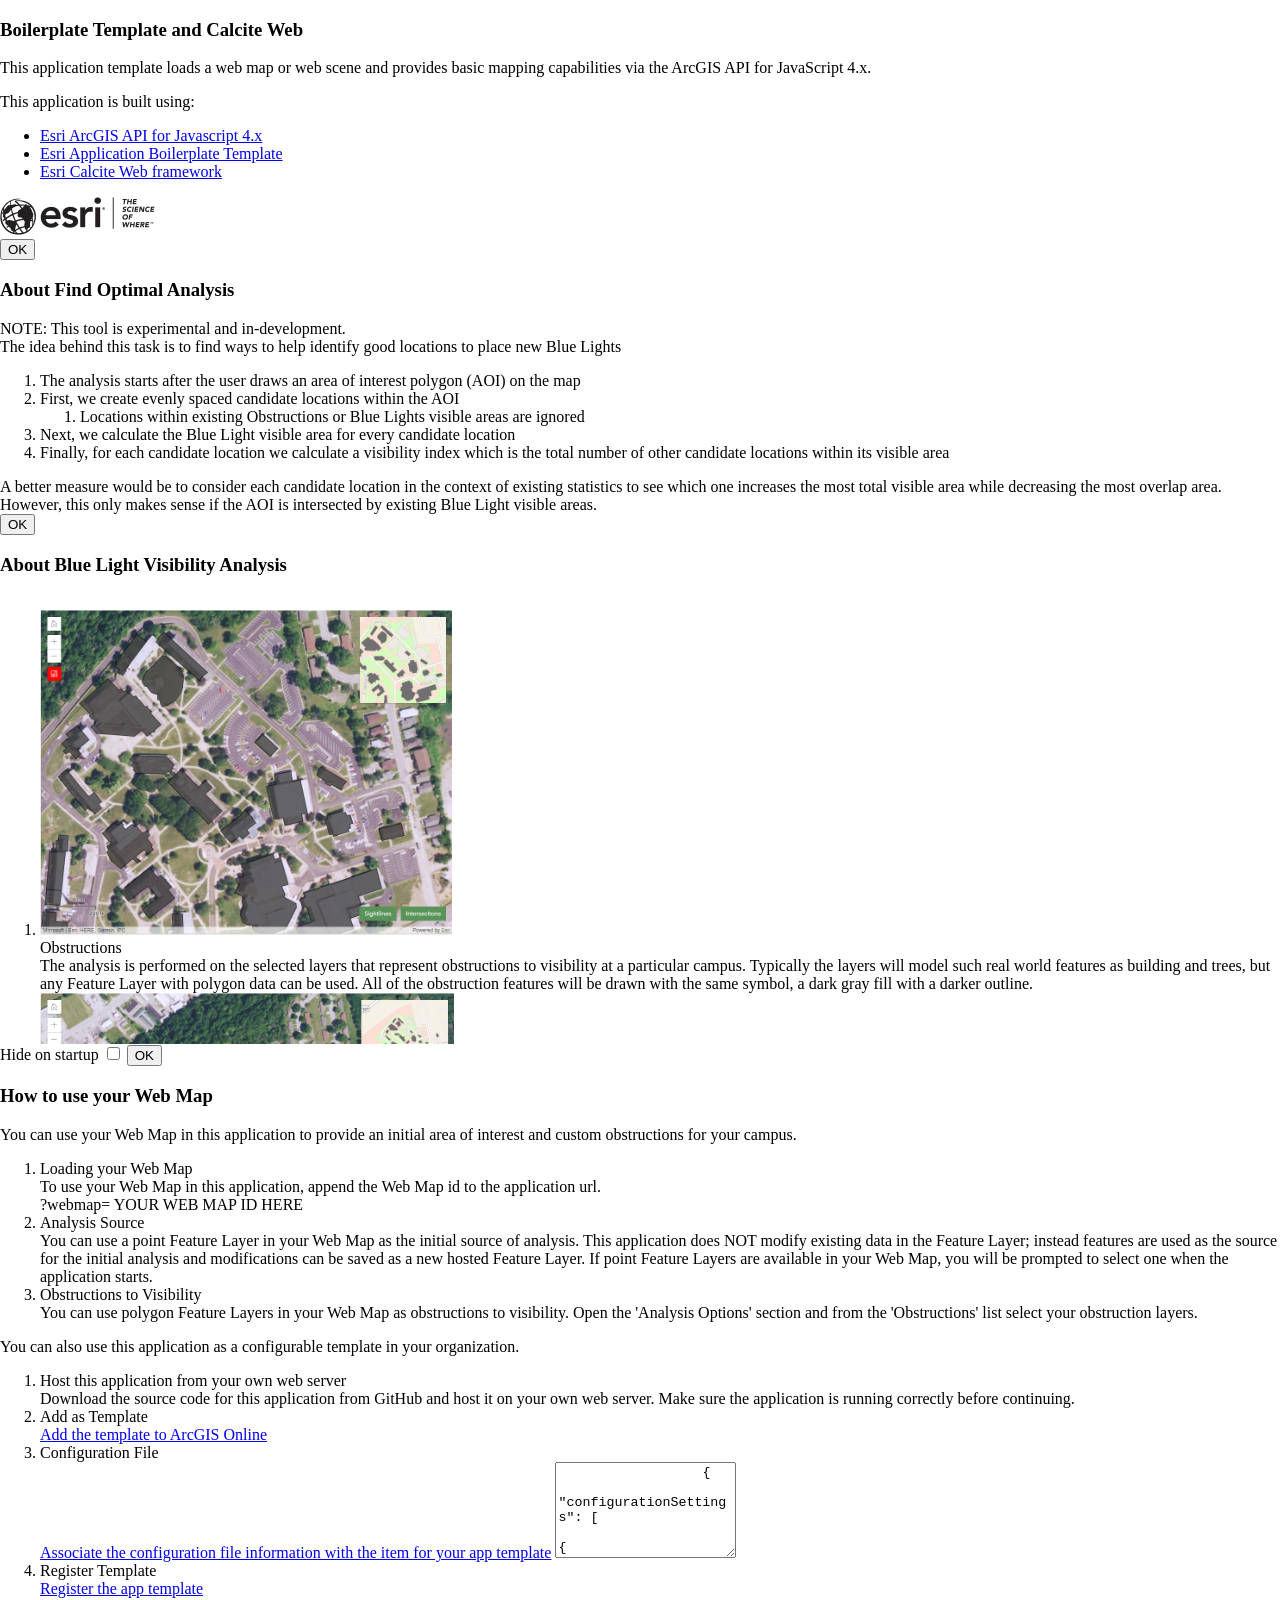
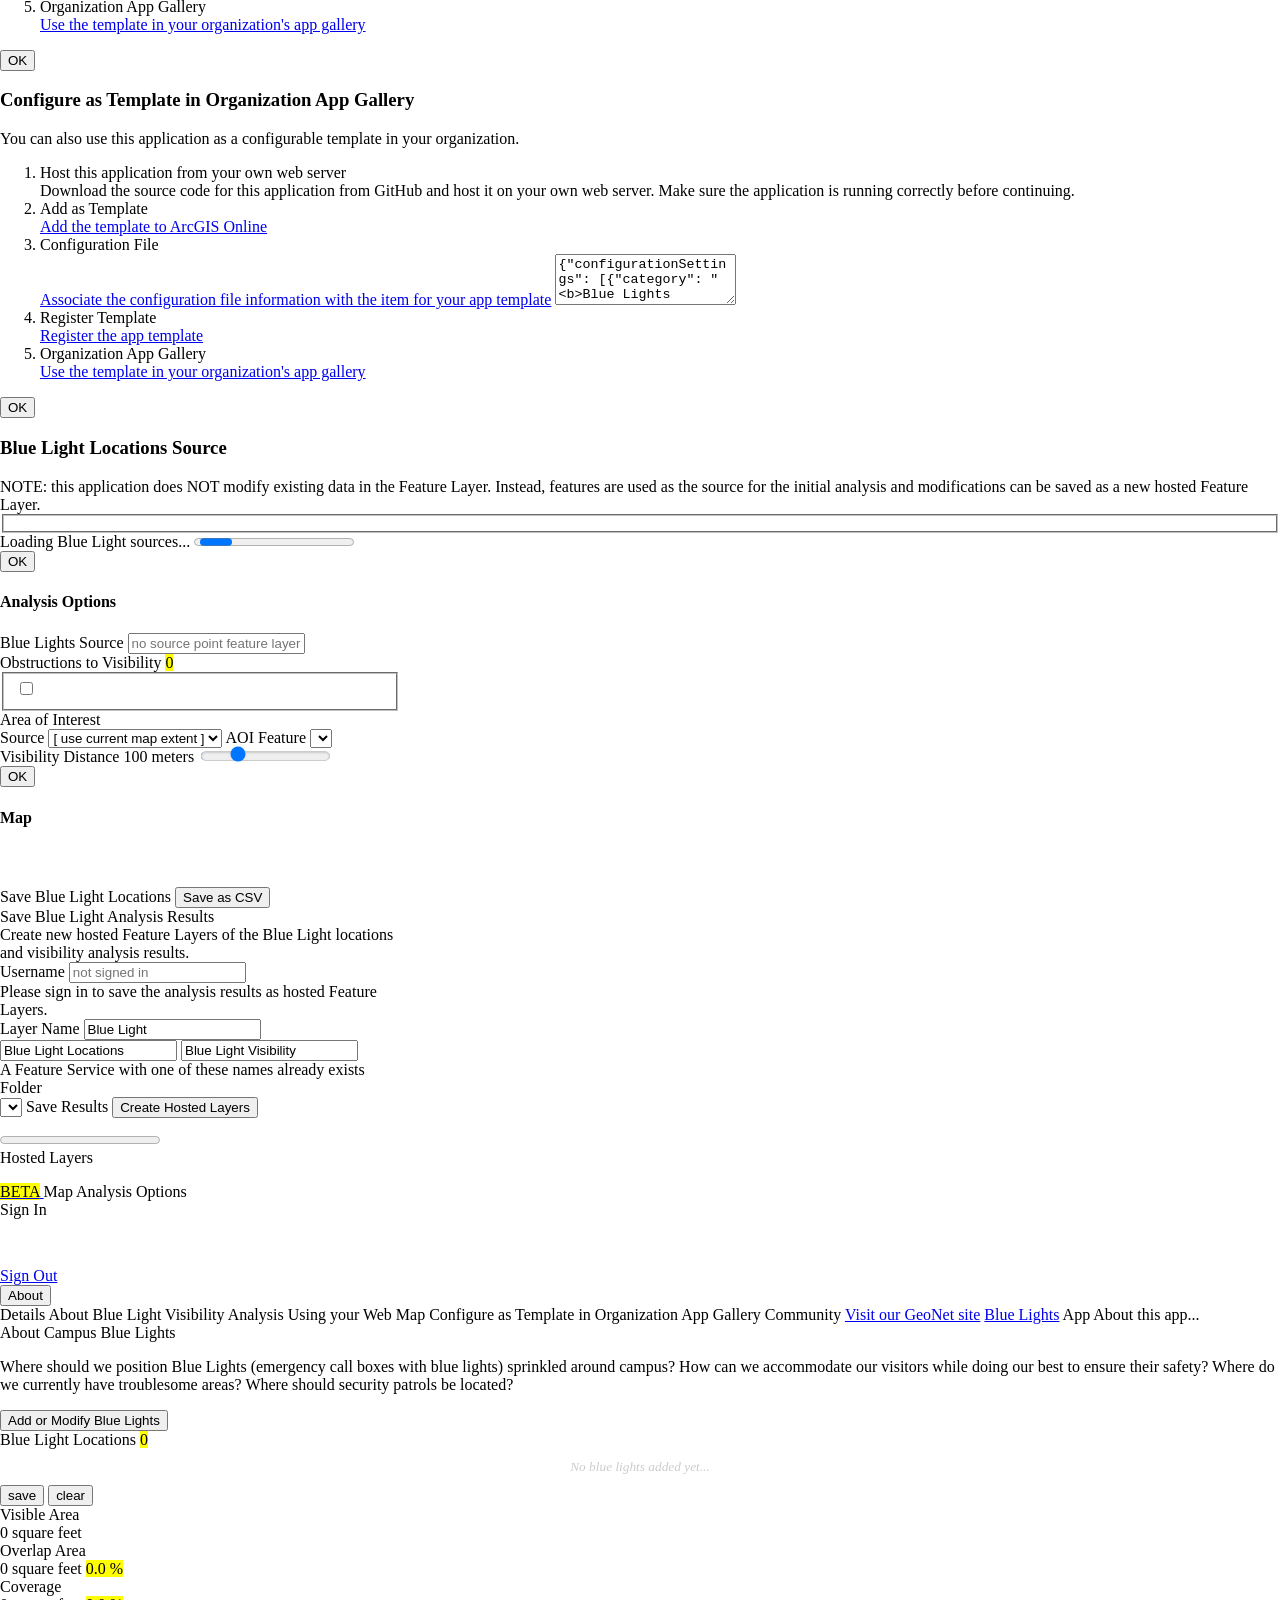
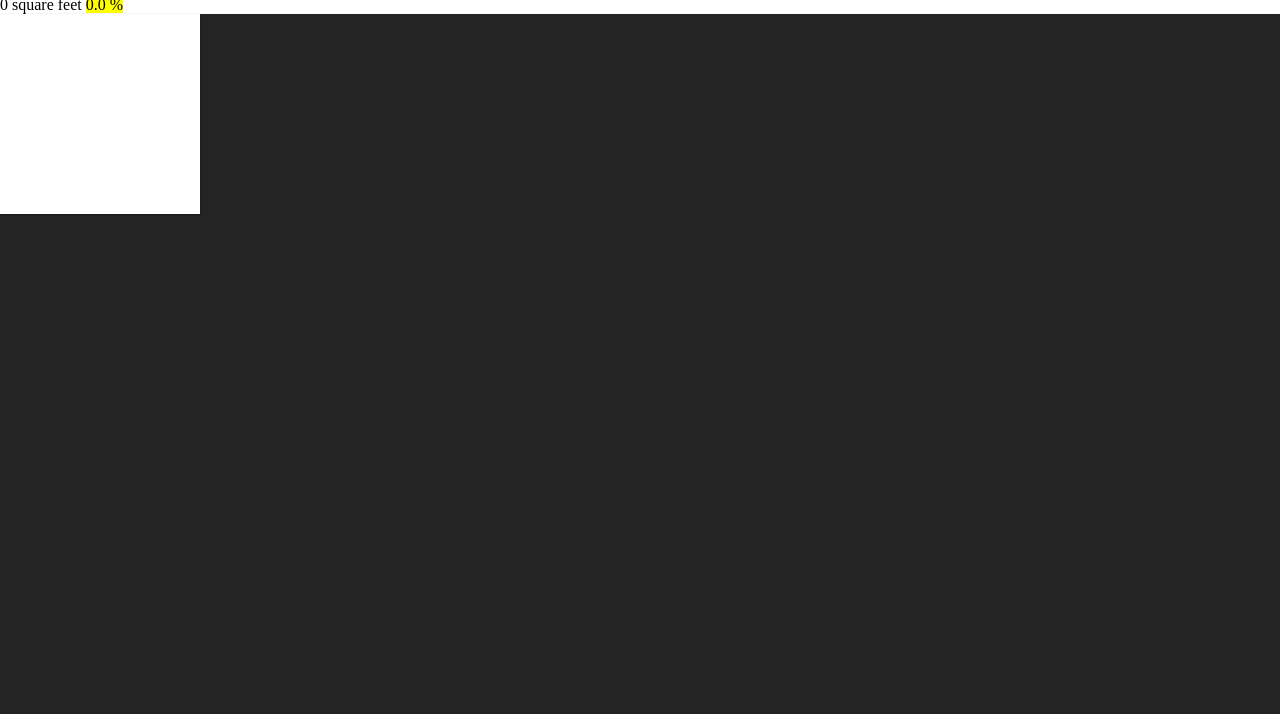
==== index.html @ 3d185cc7 "Initial commit" ====
<!doctype html>
<html>
  <head>
    <meta charset="utf-8">
    <meta http-equiv="X-UA-Compatible" content="IE=edge">
    <meta http-equiv="Content-Security-Policy" content="upgrade-insecure-requests">
    <meta name="viewport" content="width=device-width, user-scalable=no">
    <link rel="stylesheet" href="//s3-us-west-1.amazonaws.com/patterns.esri.com/files/calcite-web/1.0.0-rc.8/css/calcite-web.min.css">
    <link rel="stylesheet" href="//js.arcgis.com/4.6/esri/css/main.css">
    <link rel="stylesheet" href="./css/slider.css">
    <link rel="stylesheet" href="./css/boilerplate.css">
    <script type="text/javascript" src="./js/dojoConfig.js"></script>
    <script type="text/javascript" src="//js.arcgis.com/4.6/"></script>
    <script type="text/javascript">
      require([
        "boilerplate",
        "dojo/text!config/config.json",
        "dojo/text!boilerplate/settings.json",
        "application"
      ], function (Boilerplate, configSettings, boilerplateSettings, app) {

        new Boilerplate(JSON.parse(configSettings), JSON.parse(boilerplateSettings)).then(function (boilerplateResponse) {
          const exampleApp = new app();
          exampleApp.init(boilerplateResponse);
        });

      });
    </script>
  </head>
  <body>

    <!-- DETAILS DIALOG -->
    <div class="js-modal modal-overlay" data-modal="app-details-dialog">
      <div class="modal-content column-12" role="dialog" aria-labelledby="modal" role="dialog">
        <span class="js-modal-toggle right icon-ui-close esri-interactive" aria-label="close-modal"></span>
        <h3 class='trailer-half'>Boilerplate Template and Calcite Web</h3>
        <p>This application template loads a web map or web scene and provides basic mapping capabilities via the ArcGIS API for JavaScript 4.x.</p>
        <div>This application is built using:
          <ul>
            <li>
              <a href="https://developers.arcgis.com/javascript/" target="_blank">Esri ArcGIS API for Javascript 4.x</a>
            </li>
            <li>
              <a href="https://github.com/Esri/application-boilerplate-js" target="_blank">Esri Application Boilerplate Template</a>
            </li>
            <li>
              <a href="http://esri.github.io/calcite-web/" target="_blank">Esri Calcite Web framework</a>
            </li>
          </ul>
        </div>
        <img src="./images/esri_science_of_where.png" class="left">
        <div class="text-right">
          <button class="btn js-modal-toggle">OK</button>
        </div>
      </div>
    </div>

    <!-- FIND OPTIMAL -->
    <div class="js-modal modal-overlay" data-modal="find-optimal-dialog">
      <div class="modal-content column-16" role="dialog" aria-labelledby="modal" role="dialog">
        <h3 class="trailer-half icon-ui-blue icon-ui-question">About Find Optimal Analysis</h3>

        <div id="find-optimal-panel" class="panel padding-trailer-quarter">
          <div class="text-center text-red avenir-italic trailer-1">NOTE: This tool is experimental and in-development.</div>
          <div>
            The idea behind this task is to find ways to help identify good locations to place new Blue Lights
          </div>
          <ol class="list-numbered trailer-0">
            <li>The analysis starts after the user draws an area of interest polygon (AOI) on the map</li>
            <li>
              First, we create evenly spaced candidate locations within the AOI
              <ol class="list-numbered">
                <li>Locations within existing Obstructions or Blue Lights visible areas are ignored</li>
              </ol>
            </li>
            <li>
              Next, we calculate the Blue Light visible area for every candidate location
            </li>
            <li>
              Finally, for each candidate location we calculate a visibility index which is the total number of other candidate locations within its visible area
            </li>
          </ol>
          <div>
            A better measure would be to consider each candidate location in the context of existing statistics to see which one increases the most total visible area while decreasing the most overlap area. However, this only makes sense if the AOI is intersected by existing Blue Light visible areas.
          </div>
        </div>

        <div class="right leader-half">
          <button class="btn js-modal-toggle">OK</button>
        </div>
      </div>
    </div>

    <!-- ANALYSIS ABOUT DIALOG -->
    <div class="js-modal modal-overlay" data-modal="analysis-about-dialog">
      <div class="modal-content column-20" role="dialog" aria-labelledby="modal" role="dialog">
        <!--<span class="js-modal-toggle icon-ui-close esri-interactive right" aria-label="close-modal"></span>-->
        <h3 class="trailer-half icon-ui-blue icon-ui-question">About Blue Light Visibility Analysis</h3>

        <div id="about-analysis-panel" class="panel panel-white panel-no-border">
          <ol class="list-numbered">
            <li>

              <div class="panel">
                <img src="./images/doc/blue_light_analysis_001.png" class="left margin-right-1">
                <div class="text-blue font-size-1 trailer-quarter">Obstructions</div>
                <div class="font-size-0">
                  The analysis is performed on the selected layers that represent
                  <span class="avenir-demi">obstructions to visibility</span>
                  at a particular campus. Typically the layers will model such real world features as building and trees,
                  but any Feature Layer with polygon data can be used. All of the obstruction features will be drawn
                  with the same symbol, a dark gray fill with a darker outline.
                </div>

              </div>

            </li>
            <li>
              <div class="panel">
                <img src="./images/doc/blue_light_analysis_001b.png" class="left margin-right-1">
                <div class="text-blue font-size-1 trailer-quarter">Blue Light Location</div>
                <div class="font-size-0">
                  The analysis starts by toggling the 'Add Blue Light' button and clicking/tapping on the map where
                  you'd like to place a Blue Light. The location of the Blue Light will be displayed on the map with a
                  blue and white symbol. While the 'Add Blue Light' button is toggled on, subsequent clicks/taps on the
                  map will add more Blue Lights. You can also use an interactive drag action on the map to add a Blue
                  Light, but analysis will be performed at a lower resolution until the drag action is finished.

                  <div class="leader-half">
                    NOTE: Map navigation will be disabled while the 'Add Blue Light' button is toggled on.
                  </div>

                  <div class="leader-half">
                    ALSO: Each Blue Light will appear in the 'Blue Light Locations' list where you can rename or remove it.
                    The list also allows to remove all Blue Lights and for the export of the Blue Light locations as a
                    CSV file.
                  </div>

                </div>
              </div>
            </li>
            <li>
              <div class="panel">
                <img src="./images/doc/blue_light_analysis_002.png" class="left margin-right-1">
                <div class="text-blue font-size-1 trailer-quarter">Buffer & Sightlines</div>
                <div class="font-size-0">
                  The analysis first creates a buffer from each Blue Light location, and then creates sightlines
                  from each Blue Light location to the edge of its buffer. In the image to the left the sightlines are
                  displayed with an orange symbol. We use 360 locations around the edge of the buffer when performing
                  the final analysis but only 60 locations are used in interactive drag mode. Using this buffer we
                  then intersect it with the obstruction features to find the subset of obstruction features necessary
                  for each Blue Light location.
                </div>
              </div>
            </li>
            <li>
              <div class="panel">
                <img src="./images/doc/blue_light_analysis_003.png" class="left margin-right-1">
                <div class="text-blue font-size-1 trailer-quarter">Nearest Obstruction Intersections</div>
                <div class="font-size-0">
                  The analysis then iterates over each sightline and intersects it with the appropriate subset of
                  obstruction features to come up with a list of obstruction intersection locations. In the image to
                  the left they are displayed as small white circles. For each group of obstruction intersection
                  locations (for each sightline) we then find the one that is closest to the Blue Light location. If
                  there are no obstruction intersections along a sightline, we then use the edge of the sightline that
                  intersects the buffer. In the image to the left these are displayed with a red symbol.
                </div>
              </div>
            </li>
            <li>
              <div class="panel">
                <img src="./images/doc/blue_light_analysis_005.png" class="left margin-right-1">
                <div class="text-blue font-size-1 trailer-quarter">Visibility Area</div>
                <div class="font-size-0">
                  For each Blue Light location the analysis will create a Polygon from all of the nearest obstruction
                  intersection locations. These visible areas are displayed with a light cyan fill. Once all visible
                  areas are calculated, the analysis will combine them all into a single Polygon which is displayed
                  with a white outline symbol. The total visible and overlap areas measurements are calculated and
                  displayed above the map.
                </div>
              </div>
            </li>
            <li>
              <div class="panel">
                <img src="./images/doc/BlueLightsAnalysis.gif" class="left margin-right-1 last-img">
                <div class="text-blue font-size-1 trailer-quarter">Blue Light Visibility Analysis</div>
                <div class="font-size-0">
                  The animation to the left shows the concepts discussed above. If you have any questions about the
                  analysis please send us an
                  <a href="mailto:jgrayson@esri.com;John_Nelson@esri.com;SMatthews@esri.com?subject=Blue Light Visibility Analysis">email</a>.
                  Enjoy!
                </div>
              </div>
            </li>
          </ol>
        </div>

        <div class="right leader-half">
          <label class="inline-block trailer-0">
            <span>Hide on startup</span>
            <input id="hide-about-chk" type="checkbox">
          </label>
          <button class="btn js-modal-toggle">OK</button>
        </div>

      </div>
    </div>

    <!-- USE WEBMAP DIALOG -->
    <div class="js-modal modal-overlay" data-modal="use-webmap-dialog">
      <div class="modal-content column-15" role="dialog" aria-labelledby="modal" role="dialog">
        <span class="js-modal-toggle icon-ui-close esri-interactive right" aria-label="close-modal"></span>
        <h3 class="trailer-half icon-ui-blue icon-ui-question">How to use your Web Map</h3>
        <div class="panel">
          <div class="panel panel-no-border">
            You can use your Web Map in this application to provide an initial area of interest and custom obstructions for your campus.
          </div>
          <ol class="list-numbered trailer-0">
            <li>
              <div class="font-size-1 avenir-demi">Loading your Web Map</div>
              <div>
                To use your Web Map in this application, append the
                <span class="text-rule">Web Map id</span>
                to the application url.
                <div class="text-center text-blue font-size-0">
                  <span class="avenir-bold">?webmap=</span>
                  <span class="avenir-italic">YOUR WEB MAP ID HERE</span>
                </div>
              </div>
            </li>
            <li>
              <div class="font-size-1 avenir-demi">Analysis Source</div>
              You can use a
              <span class="avenir-bold">point Feature Layer</span>
              in your Web Map as the initial source of analysis. This application does NOT modify existing data in the Feature Layer; instead features are used as the source for the initial analysis and modifications can be saved as a new hosted Feature Layer. If point Feature Layers are available in your Web Map, you will be prompted to select one when the application starts.
            </li>
            <li>
              <div class="font-size-1 avenir-demi">Obstructions to Visibility</div>
              <div>
                You can use
                <span class="avenir-bold">polygon Feature Layers</span>
                in your Web Map as obstructions to visibility. Open the 'Analysis Options' section and from the 'Obstructions' list select your obstruction layers.
              </div>
            </li>
          </ol>
        </div>
        <div class="panel leader-half">
          <div class="panel panel-no-border">
            You can also use this application as a configurable template in your organization.
          </div>
          <ol class="list-numbered trailer-0">

            <li>
              <div class="font-size-1 avenir-demi">Host this application from your own web server</div>
              <div>
                Download the source code for this application from GitHub and host it on your own web server.
                Make sure the application is running correctly before continuing.
              </div>
            </li>

            <li>
              <div class="font-size-1 avenir-demi">Add as Template</div>
              <div>
                <a href="http://doc.arcgis.com/en/arcgis-online/create-maps/create-app-templates.htm#ESRI_SECTION1_4E23468F506C444CAEAF3796200F3530" target="_blank">Add the template to ArcGIS Online</a>
              </div>
            </li>

            <li>
              <div class="font-size-1 avenir-demi">Configuration File</div>
              <div>
                <a href="http://doc.arcgis.com/en/arcgis-online/create-maps/configurable-templates.htm#ESRI_SECTION1_95591D1DADE147F2A6F55921584437F8" target="_blank">Associate the configuration file information with the item for your app template</a>
                <textarea rows="6" readonly>
                  {
                    "configurationSettings": [
                      {
                        "category": "<b>Blue Lights Map</b>",
                        "fields": [
                          {
                            "type": "webmap"
                          },
                          {
                            "type": "string",
                            "fieldName": "title",
                            "label": "Application Title",
                            "tooltip": "Application Title",
                            "placeHolder": "the application title"
                          }
                        ]
                      }
                    ],
                    "values": {
                      "title": ""
                    }
                  }
                </textarea>
              </div>
            </li>

            <li>
              <div class="font-size-1 avenir-demi">Register Template</div>
              <div>
                <a href="http://doc.arcgis.com/en/arcgis-online/create-maps/create-app-templates.htm#ESRI_SECTION1_9F809A4A343D4245A3C72F65687CD8AD" target="_blank">Register the app template</a>
              </div>
            </li>

            <li>
              <div class="font-size-1 avenir-demi">Organization App Gallery</div>
              <div>
                <a href="http://doc.arcgis.com/en/arcgis-online/create-maps/create-app-templates.htm#ESRI_SECTION1_AEC03C6B5200440A8D874FAB03ADE4BC" target="_blank">Use the template in your organization's app gallery</a>
              </div>
            </li>

          </ol>
        </div>
        <div class="right leader-half">
          <button class="btn js-modal-toggle">OK</button>
        </div>
      </div>
    </div>

    <!-- CONFIGURE AS APP TEMPLATE -->
    <div class="js-modal modal-overlay" data-modal="configure-template-dialog">
      <div class="modal-content column-15" role="dialog" aria-labelledby="modal" role="dialog">
        <span class="js-modal-toggle icon-ui-close esri-interactive right" aria-label="close-modal"></span>
        <h3 class="trailer-half icon-ui-blue icon-ui-question">Configure as Template in Organization App Gallery</h3>
        <div class="panel leader-half">
          <div class="panel panel-no-border">
            You can also use this application as a configurable template in your organization.
          </div>
          <ol class="list-numbered trailer-0">

            <li>
              <div class="font-size-1 avenir-demi">Host this application from your own web server</div>
              <div>
                Download the source code for this application from GitHub and host it on your own web server.
                Make sure the application is running correctly before continuing.
              </div>
            </li>

            <li>
              <div class="font-size-1 avenir-demi">Add as Template</div>
              <div>
                <a href="http://doc.arcgis.com/en/arcgis-online/create-maps/create-app-templates.htm#ESRI_SECTION1_4E23468F506C444CAEAF3796200F3530" target="_blank">Add the template to ArcGIS Online</a>
              </div>
            </li>

            <li>
              <div class="font-size-1 avenir-demi">Configuration File</div>
              <div>
                <a href="http://doc.arcgis.com/en/arcgis-online/create-maps/configurable-templates.htm#ESRI_SECTION1_95591D1DADE147F2A6F55921584437F8" target="_blank">Associate the configuration file information with the item for your app template</a>
                <textarea rows="3" readonly>{"configurationSettings": [{"category": "<b>Blue Lights Map</b>","fields": [{"type": "webmap"},{"type": "string","fieldName": "title","label": "Application Title","tooltip": "Application Title","placeHolder": "the application title"}]}],"values": {"title": ""}}</textarea>
              </div>
            </li>

            <li>
              <div class="font-size-1 avenir-demi">Register Template</div>
              <div>
                <a href="http://doc.arcgis.com/en/arcgis-online/create-maps/create-app-templates.htm#ESRI_SECTION1_9F809A4A343D4245A3C72F65687CD8AD" target="_blank">Register the app template</a>
              </div>
            </li>

            <li>
              <div class="font-size-1 avenir-demi">Organization App Gallery</div>
              <div>
                <a href="http://doc.arcgis.com/en/arcgis-online/create-maps/create-app-templates.htm#ESRI_SECTION1_AEC03C6B5200440A8D874FAB03ADE4BC" target="_blank">Use the template in your organization's app gallery</a>
              </div>
            </li>

          </ol>
        </div>
        <div class="right leader-half">
          <button class="btn js-modal-toggle">OK</button>
        </div>
      </div>
    </div>

    <!-- USE POINT SOURCE -->
    <div class="js-modal modal-overlay" data-modal="use-points-dialog">
      <div class="modal-content column-15" role="dialog" aria-labelledby="modal" role="dialog">
        <!--<span class="js-modal-toggle icon-ui-close esri-interactive right" aria-label="close-modal"></span>-->
        <h3 class="trailer-half icon-ui-blue icon-ui-feature-layer">Blue Light Locations Source</h3>
        <div class="panel">
          <div>
            NOTE:
            <span class="avenir-italic">this application does NOT modify existing data in the Feature Layer. Instead, features are used as the source for the initial analysis and modifications can be saved as a new hosted Feature Layer.</span>
          </div>
          <div class="panel panel-white leader-half">
            <fieldset id="points-source-list" class="fieldset-checkbox leader-half trailer-0"></fieldset>
          </div>
        </div>
        <div class="leader-half">
          <div id="point-source-load" class="left hide">
            <span id="point-source-label" class="text-blue avenir-bold">Loading Blue Light sources...</span>
            <progress></progress>
          </div>
          <div class="right">
            <button id="point-source-btn" class="btn">OK</button>
          </div>
        </div>
      </div>
    </div>

    <!-- AREA OF INTEREST LAYER -->
    <!--<div class="js-modal modal-overlay" data-modal="aoi-layer-dialog">
      <div class="modal-content column-15" role="dialog" aria-labelledby="modal" role="dialog">
        <h3 class="trailer-half icon-ui-blue icon-ui-feature-layer">Area of Interest</h3>
        <div class="panel">
          Select the layer containing the Area of Interest polygons
          <fieldset id="aoi-layer-list" class="fieldset-checkbox leader-half trailer-0"></fieldset>
        </div>
        <div class="leader-half">
          <div class="right">
            <button id="aoi-layer-btn" class="btn">OK</button>
          </div>
        </div>
      </div>
    </div>-->

    <!-- ANALYSIS OPTIONS -->
    <div class="drawer drawer-left js-drawer" data-drawer="options-drawer" tabindex="0">
      <nav class="drawer-nav" role="navigation">
        <div class="panel">
          <h4 class="icon-ui-settings2 icon-ui-blue">Analysis Options</h4>

          <div class="panel panel-white padding-trailer-0 trailer-half">
            <label>
              <span class="avenir-demi">Blue Lights Source</span>
              <input id="point-source-input" class="text-dark-gray avenir-italic input-error" type="text" readonly placeholder="no source point feature layers available">
            </label>
          </div>

          <div class="panel panel-white padding-trailer-0 trailer-half">
            <label>
              <span class="avenir-demi">Obstructions to Visibility</span>
              <span class="avenir-italic font-size--1 right">
                <mark id="building-count" title="obstruction count" class="label label-blue">0</mark>
              </span>
              <div class="panel leader-quarter padding-trailer-half">
                <fieldset id="obstructions-list" class="fieldset-checkbox trailer-0">
                  <input class="hide" type="checkbox">
                </fieldset>
              </div>
            </label>
          </div>

          <div class="panel panel-white padding-trailer-0 trailer-half">
            <label>
              <span class="avenir-demi">Area of Interest</span>
              <div class="panel leader-quarter padding-trailer-half">
                <label class="trailer-quarter">
                  <span>Source</span>
                  <select id="aoi-layer-select" class="select-full">
                    <optgroup label="Dynamic"></optgroup>
                    <option value="current-map-extent">[ use current map extent ]</option>
                    <optgroup label="Static"></optgroup>
                  </select>
                </label>
                <label id="aoi-location" class="trailer-quarter hide">
                  <span>AOI Feature</span>
                  <select id="aoi-location-select" class="select-full"></select>
                </label>
              </div>
            </label>
          </div>

          <div class="panel panel-white padding-trailer-0">
            <label class="trailer-quarter">
              <span class="avenir-demi">Visibility Distance</span>
              <span class="text-dark-gray avenir-italic font-size--3 right">
                <span id="analysis-distance-label">100</span>
                <span>meters</span>
              </span>
              <input id="analysis-distance-input" type="range" min="50" max="250" step="1" value="100">
            </label>
          </div>

          <button class="btn btn-fill leader-half js-drawer-toggle">OK</button>
        </div>
      </nav>
    </div>

    <!-- MAP SIDE DRAWER -->
    <div class="drawer drawer-left js-drawer" data-drawer="top-nav" tabindex="0">
      <nav class="drawer-nav" role="navigation">
        <div class="panel">
          <h4 class="icon-ui-maps icon-ui-blue">Map</h4>
          <div id="current-map-card" class="card block margin-left-quarter margin-right-quarter">
            <figure class="card-image-wrap">
              <img id="current-map-card-thumb" class="card-image" src="" alt="">
              <div id="current-map-card-caption" class="card-image-caption text-right font-size--3"></div>
            </figure>
            <div class="card-content">
              <h4><a id="current-map-card-title" href="" target="_blank"></a></h4>
              <p id="current-map-card-description" class="card-last font-size--3"></p>
            </div>
          </div>
        </div>
      </nav>
    </div>

    <!-- PRINT SIDE DRAWER -->
    <div class="drawer drawer-left js-drawer" data-drawer="print-drawer" tabindex="1">
      <nav class="drawer-nav" role="navigation">
        <div class="panel panel-white">
          <div id="print-node"></div>
        </div>
      </nav>
    </div>

    <!-- SAVE RESULT DRAWER -->
    <div class="drawer drawer-left js-drawer" data-drawer="save-drawer" tabindex="2">
      <nav class="drawer-nav" role="navigation">
        <div class="panel panel-white panel-no-border">

          <div class="panel trailer-half">
            <label class="trailer-half">
              <span class="avenir-demi">Save Blue Light Locations</span>
            </label>
            <button id="save-csv-btn" class="btn btn-fill icon-ui-save" title="Save Blue Light locations as a CSV file">Save as CSV</button>
            <div id="save-csv-node" class="text-center leader-half trailer-0"></div>
          </div>

          <div class="panel trailer-half">
            <label class="trailer-half">
              <span class="avenir-demi">Save Blue Light Analysis Results</span>
              <div class="panel panel-no-padding panel-no-border font-size--3 text-dark-gray">
                Create new hosted Feature Layers of the Blue Light locations and visibility analysis results.
              </div>
            </label>

            <label class="trailer-half">
              <span class="text-blue">Username</span>
              <input id="signed-in-username-node" class="input-error" type="text" readonly placeholder="not signed in">
              <div id="signed-in-username-node-message" class="input-error-message is-active">
                Please sign in to save the analysis results as hosted Feature Layers.
              </div>
            </label>

            <label class="trailer-half">
              <span class="text-blue">Layer Name</span>
              <input id="bluelight-layer-name" class="input-search input-minimal" type="text" placeholder="layer name" value="Blue Light">
              <div class="panel">
                <input id="locations-layer-name" readonly class="input-success" type="text" placeholder="layer name" value="Blue Light Locations">
                <input id="visibility-layer-name" readonly class="input-success" type="text" placeholder="layer name" value="Blue Light Visibility">
              </div>
              <div id="bluelight-layer-name-message" class="input-error-message ">
                A Feature Service with one of these names already exists
              </div>
            </label>

            <label class="trailer-half">
              <span class="text-blue">Folder</span>
              <div class="right tooltip tooltip-multiline tooltip-left" aria-label="Defaults to first folder with 'campus', 'blue', or 'obstructions' in the name if one is found.">
                <span class="icon-ui-description icon-ui-blue"></span>
              </div>
              <select id="folder-select" class="select-full btn-disabled"></select>
            </label>

            <label class="trailer-half">
              <span class="">Save Results</span>
              <button id="save-results-btn" class="btn btn-fill btn-disabled leader-quarter icon-ui-feature-layer" title="Create hosted Feature Services and Feature Layer Items">Create Hosted Layers</button>
              <div id="messages-panel" class="panel panel-white leader-quarter">
                <pre id="messages-node" class="avenir-italic font-size--3 leader-0 trailer-quarter "></pre>
                <div class="text-center">
                  <progress id="messages-step" class="hide" max="10" value="0"></progress>
                </div>
              </div>
            </label>

            <label class="trailer-half">
              <span class="">Hosted Layers</span>
              <div class="panel panel-white">
                <ul id="feature-layer-links" class="list-numbered"></ul>
              </div>
            </label>

          </div>

        </div>
      </nav>
    </div>

    <!-- BODY WRAPPER -->
    <div class="wrapper">

      <!-- TOP NAVIGATION -->
      <header class="top-nav">
        <div class="grid-container">
          <div class="column-24">

            <!-- APP TITLE -->
            <span id="app-title-node" class="top-nav-title text-blue font-size-2 margin-right-3"></span>

            <!-- MAP AND CONTENT -->
            <nav class="top-nav-list" role="navigation" aria-labelledby="topnav">
              <!--<a class="top-nav-link esri-interactive" href="mailto:jgrayson@esri.com;John_Nelson@esri.com;SMatthews@esri.com?subject=Blue Light Visibility Analysis" title="Provide feedback or report issues...">
                <mark class="label label-red icon-ui-contact">BETA</mark>
              </a>-->
              <a class="top-nav-link esri-interactive" href="https://community.esri.com/discussion/create.jspa?question=true&containerType=700&containerID=5191" target="_blank" title="Provide feedback or report issues...">
                <mark class="label label-red icon-ui-contact">BETA</mark>
              </a>
              <span class="top-nav-link esri-interactive js-drawer-toggle" data-drawer="top-nav">Map</span>
              <span class="top-nav-link esri-interactive js-drawer-toggle" data-drawer="options-drawer">
                Analysis Options
                <span id="no-obstructions-error" class="icon-ui-error2 icon-ui-red" title="No obstruction layers selected..."></span>
              </span>
            </nav>

            <div class="inline-block right">
              <!-- SIGN IN NODE -->
              <nav id="sign-in-node" class="top-nav-list" role="navigation" aria-labelledby="usernav">
                <span class="top-nav-link icon-ui-user esri-interactive">Sign In</span>
              </nav>
              <!-- USER NODE -->
              <div id="user-node" class="dropdown js-dropdown hide">
                <span class="top-nav-link icon-ui-user esri-interactive js-dropdown-toggle" tabindex="0" aria-haspopup="true" aria-expanded="false">
                  <span id="user-firstname-node"></span>
                </span>
                <nav class="dropdown-menu dropdown-right" role="menu">
                  <span class="dropdown-title">
                    <img id="user-thumb-node" class="left leader-quarter margin-right-1">
                    <div id="user-fullname-node"></div>
                    <div id="username-node" class="font-size--3"></div>
                  </span>
                  <a id="sign-out-node" href="#" class="dropdown-link icon-ui-sign-out" role="menu-item">Sign Out</a>
                </nav>
              </div>
            </div>

            <nav id="app-details-node" class="top-nav-list margin-left-1 right" role="navigation">
              <span id="print-action-node" class="top-nav-link icon-ui-printer icon-ui-flush js-drawer-toggle esri-interactive" title="Print Map" data-drawer="print-drawer"></span>
              <div class="dropdown js-dropdown">
                <button class="btn btn-transparent dropdown-btn js-dropdown-toggle top-nav-link" tabindex="0" aria-haspopup="true" aria-expanded="false">
                  About
                  <span class="icon-ui-down icon-ui-flush"></span>
                </button>
                <nav class="dropdown-menu" role="menu">

                  <span class="dropdown-title">Details</span>
                  <span id="analysis-about" class="dropdown-link icon-ui-question js-modal-toggle" data-modal="analysis-about-dialog" title="Learn about the analysis process..." role="menu-item">About Blue Light Visibility Analysis</span>
                  <span class="dropdown-link icon-ui-question js-modal-toggle" data-modal="use-webmap-dialog" title="Learn how to use your Web Map in this application" role="menu-item">Using your Web Map</span>
                  <span class="dropdown-link icon-ui-question js-modal-toggle" data-modal="configure-template-dialog" title="Learn how to configure this application as a template in your organization's app gallery" role="menu-item">Configure as Template in Organization App Gallery</span>

                  <span class="dropdown-title">Community</span>
                  <a class="dropdown-link icon-ui-link-external" title="Visit the 'Campus Blue Lights' community on GeoNet" href="https://community.esri.com/groups/campus-blue-lights-app-beta" target="_blank" role="menu-item">Visit our GeoNet site</a>
                  <a class="dropdown-link icon-ui-link-external" title="Learn more about blue lights..." href="https://scholarly.cmich.edu/cgi-bin/cmuscholarly?a=d&d=CMUGR2014-53.1.28&e=-------en-10--1--txt-txIN%7ctxAUF%7ctxTI--------" target="_blank" role="menu-item">Blue Lights</a>

                  <span class="dropdown-title">App</span>
                  <span class="dropdown-link icon-ui-description js-modal-toggle" data-modal="app-details-dialog" title="About this app..." role="menu-item">About this app...</span>
                </nav>
              </div>
            </nav>

          </div>
        </div>
      </header>

      <!-- REST OF BODY -->
      <div class="grid-container leader-half trailer-half">

        <div id="left-pane" class="column-6 padding-right-quarter ui-layout ui-layout-left">

          <div class="panel panel-dark-blue trailer-half">
            <label class="font-size-1 trailer-quarter">About Campus Blue Lights</label>
            <p class="font-size--3 trailer-quarter">
              Where should we position Blue Lights (emergency call boxes with blue lights) sprinkled around campus?
              How can we accommodate our visitors while doing our best to ensure their safety?
              Where do we currently have troublesome areas?
              Where should security patrols be located? </p>
            <button id="add-blue-light-btn" class="btn btn-white btn-disabled icon-ui-green text-blue right" title="Use this tool to add or modify a blue light location on the map...">Add or Modify Blue Lights</button>
          </div>

          <!--<aside class="js-accordion accordion">
            <div class="accordion-section">
              <h4 class="accordion-title">
                <span class="accordion-icon">
                  <svg xmlns="http://www.w3.org/2000/svg" width="14" height="14" viewBox="0 0 32 32" class="svg-icon"><path d="M28 9v5L16 26 4 14V9l12 12L28 9z"/></svg>
                </span>
                <span class="text-blue">
                  Analysis Options

                </span>

              </h4>
              <div class="accordion-content panel panel-white panel-no-border">


              </div>
            </div>
          </aside>-->

          <aside class="side-nav leader-half" aria-role="complementary">
            <div class="side-nav-title text-blue">
              <span>Blue Light Locations</span>
              <mark id="blue-light-count" class="label label-blue right">0</mark>
            </div>
            <nav id="locations-list" role="navigation" aria-labelledby="sidenav"></nav>
          </aside>

          <div id="blue-lights-actions" class="right leader-quarter">
            <button id="save-analysis-btn" class="btn btn-small btn-clear js-drawer-toggle hide" title="Save Analysis Results" data-drawer="save-drawer">save</button>
            <button id="clear-analysis-btn" class="btn btn-small btn-red btn-clear hide" title="Remove all Blue Light locations">clear</button>
          </div>

        </div>

        <div id="center-pane" class="column-18 padding-left-quarter">

          <div class="panel panel-white panel-no-padding panel-no-border trailer-half">

            <div class="block-group block-group-3-up">
              <div class="block">
                <div class="panel text-center padding-leader-half padding-trailer-half">
                  <div>
                    <span class="tooltip tooltip-multiline" aria-label="Total area of the union of all individual Blue Light visible areas; in the map this area is delineated with a cyan outline.">
                      <span class="icon-ui-description icon-ui-flush icon-ui-blue"></span>
                    </span>
                    <span class="avenir-demi font-size-1">Visible Area</span>
                  </div>
                  <div class="leader-quarter">
                    <span id="all-area" class="text-blue avenir-bold">0</span>
                    <span>square feet</span>
                  </div>
                </div>
              </div>

              <div class="block">
                <div class="panel text-center padding-leader-half padding-trailer-half">
                  <div>
                    <span class="tooltip tooltip-multiline" aria-label="'Visible Area' subtracted from the sum of all individual Blue Light visible areas. The idea is to maximize the 'Visible Area' while minimizing the 'Overlap Area'.">
                      <span class="icon-ui-description icon-ui-flush icon-ui-blue"></span>
                    </span>
                    <span class="avenir-demi font-size-1">Overlap Area</span>
                  </div>
                  <div class="leader-quarter">
                    <span id="overlap-area" class="text-blue avenir-bold">0</span>
                    <span>square feet</span>
                    <mark id="overlap-area-percent" class="label label-blue font-size-0 margin-left-1">0.0 %</mark>
                  </div>
                </div>
              </div>

              <div class="block">
                <div class="panel text-center padding-leader-half padding-trailer-half">
                  <div>
                    <span class="tooltip tooltip-multiline" aria-label="The current 'Area of Interest' divided by the 'Visible Area'. TODO: subtract total area of obstructions within 'Area of Interest'...">
                      <span class="icon-ui-description icon-ui-flush icon-ui-blue"></span>
                    </span>
                    <span class="avenir-demi font-size-1">Coverage</span>
                  </div>
                  <div class="leader-quarter">
                    <span id="aoi-area" class="text-blue avenir-bold">0</span>
                    <span>square feet</span>
                    <mark id="coverage-area-percent" class="label label-blue font-size-0 margin-left-1">0.0 %</mark>
                  </div>
                </div>
              </div>

            </div>
          </div>
          <div id="view-node">
            <div id="webmap-node" class="maximized"></div>
          </div>
        </div>

      </div>
    </div>

    <!-- NOTIFICATIONS -->
    <div id="notifications-node"></div>

  </body>
</html>
---- css/slider.css ----
/* chrome/safari */
input[type="range"] {
  border     : 1px solid transparent;
  box-shadow : none;
  margin-top : 0;
}

input[type="range"]::-webkit-slider-runnable-track {
  width            : 100%;
  height           : 10px;
  background-color : #efefef;
  border           : 1px solid #ccc;
  box-shadow       : inset 0 1px 2px rgba(0, 0, 0, 0.15);
  border-radius    : 6px;
}

input[type="range"]::-webkit-slider-thumb {
  cursor             : pointer;
  -webkit-appearance : none;
  border             : 2px solid #ccc;
  box-shadow         : 0 0 4px rgba(0, 0, 0, 0.05);
  height             : 22px;
  width              : 22px;
  border-radius      : 50%;
  background         : #fff;
  margin-top         : -6px;
}

input[type="range"]:focus {
  outline : none;
}

input[type="range"]:focus::-webkit-slider-thumb {
  outline : none;
}

/* firefox */
input[type="range"]::-moz-range-track {
  width            : 100%;
  height           : 10px;
  background-color : #efefef;
  border           : 1px solid #ccc;
  box-shadow       : inset 0 1px 2px rgba(0, 0, 0, 0.15);
  border-radius    : 6px;
}

input[type="range"]::-moz-range-thumb {
  cursor             : pointer;
  -webkit-appearance : none;
  border             : 2px solid #ccc;
  box-shadow         : 0 0 4px rgba(0, 0, 0, 0.05);
  height             : 22px;
  width              : 22px;
  border-radius      : 50%;
  background         : #fff;
  margin-top         : -6px;
}

input[type="range"]:focus::-moz-range-thumb {
  /*outline : 1px dotted #007ac2;*/
  outline : none;
}

/* microsoft */
input[type="range"]::-ms-track {
  width         : 100%;
  height        : 10px;
  background    : transparent;
  border        : 1px solid #ccc;
  box-shadow    : inset 0 1px 2px rgba(0, 0, 0, 0.15);
  border-radius : 6px;
  color         : transparent;
}

input[type="range"]::-ms-fill-lower {
  background    : #efefef;
  border-radius : 6px;
}

input[type="range"]::-ms-fill-upper {
  background    : #efefef;
  border-radius : 6px;
}

input[type="range"]::-ms-thumb {
  cursor             : pointer;
  -webkit-appearance : none;
  border             : 2px solid #ccc;
  box-shadow         : 0 0 4px rgba(0, 0, 0, 0.05);
  height             : 22px;
  width              : 22px;
  border-radius      : 50%;
  background         : #fff;
  margin-top         : -6px;
}

input[type="range"]:focus::-ms-thumb {
  outline : none;
  /*outline-width : 1px;*/
  /*outline-style : dashed;*/
}
---- css/boilerplate.css ----
html {
  height                   : 100%;
  font-size                : 100%;
  -webkit-text-size-adjust : 100%;
  -moz-text-size-adjust    : 100%;
  -ms-text-size-adjust     : 100%;
}

body {
  min-height : 100%;
  margin     : 0;
}

body * {
  outline : none;
}

.drawer-nav {
  width : 400px;
}

#view-node {
  height           : calc(100vh - 200px) !important;
  margin           : 0;
  padding          : 0;
  background-color : #242424;
  box-shadow       : 0 1px 2px rgba(0, 0, 0, 0.3);
}

.loader .loader-text {
  padding-top : 2.5rem;
}

#webmap-node {
  width            : 200px;
  height           : 200px;
  background-color : #fff;
  box-shadow       : 0 1px 2px rgba(0, 0, 0, 0.3);
}

.daynight-node > input[type="range"] {
  width : 80px;
}

.daynight-node > input[type="range"]::-ms-fill-lower,
.daynight-node > input[type="range"]::-ms-fill-upper {
  /* Permalink - use to edit and share this gradient: http://colorzilla.com/gradient-editor/#ffffff+0,000000+100 */
  background : rgb(239, 239, 239) !important; /* Old browsers */
  background : -moz-linear-gradient(left, rgb(239, 239, 239) 0%, rgba(0, 0, 0, 1) 100%) !important; /* FF3.6-15 */
  background : -webkit-linear-gradient(left, rgb(239, 239, 239) 0%, rgba(0, 0, 0, 1) 100%) !important; /* Chrome10-25,Safari5.1-6 */
  background : linear-gradient(to right, rgb(239, 239, 239) 0%, rgba(0, 0, 0, 1) 100%) !important; /* W3C, IE10+, FF16+, Chrome26+, Opera12+, Safari7+ */
  filter     : progid:DXImageTransform.Microsoft.gradient(startColorstr='#ffffff', endColorstr='#000000', GradientType=1) !important; /* IE6-9 */
}

.daynight-node > input[type="range"]::-moz-range-track {
  /* Permalink - use to edit and share this gradient: http://colorzilla.com/gradient-editor/#ffffff+0,000000+100 */
  background : rgb(239, 239, 239) !important; /* Old browsers */
  background : -moz-linear-gradient(left, rgb(239, 239, 239) 0%, rgba(0, 0, 0, 1) 100%) !important; /* FF3.6-15 */
  background : -webkit-linear-gradient(left, rgb(239, 239, 239) 0%, rgba(0, 0, 0, 1) 100%) !important; /* Chrome10-25,Safari5.1-6 */
  background : linear-gradient(to right, rgb(239, 239, 239) 0%, rgba(0, 0, 0, 1) 100%) !important; /* W3C, IE10+, FF16+, Chrome26+, Opera12+, Safari7+ */
  filter     : progid:DXImageTransform.Microsoft.gradient(startColorstr='#ffffff', endColorstr='#000000', GradientType=1) !important; /* IE6-9 */
}

.daynight-node > input[type="range"]::-webkit-slider-runnable-track {
  /* Permalink - use to edit and share this gradient: http://colorzilla.com/gradient-editor/#ffffff+0,000000+100 */
  background : rgb(239, 239, 239) !important; /* Old browsers */
  background : -moz-linear-gradient(left, rgb(239, 239, 239) 0%, rgba(0, 0, 0, 1) 100%) !important; /* FF3.6-15 */
  background : -webkit-linear-gradient(left, rgb(239, 239, 239) 0%, rgba(0, 0, 0, 1) 100%) !important; /* Chrome10-25,Safari5.1-6 */
  background : linear-gradient(to right, rgb(239, 239, 239) 0%, rgba(0, 0, 0, 1) 100%) !important; /* W3C, IE10+, FF16+, Chrome26+, Opera12+, Safari7+ */
  filter     : progid:DXImageTransform.Microsoft.gradient(startColorstr='#ffffff', endColorstr='#000000', GradientType=1) !important; /* IE6-9 */
}

#user-thumb-node {
  height        : 44px;
  border-radius : 22px;
}

.esri-print__container {
  max-height : unset;
}

#locations-list:empty {
  padding    : 10px;
  font-size  : smaller;
  text-align : center;
  font-style : italic;
  color      : #ccc;
}

#locations-list:empty:after {
  content : "No blue lights added yet...";
}

#results-settings-node.use-service {
  color            : #fff;
  background-color : cyan;
}

#about-analysis-panel {
  max-height   : 50vh;
  overflow : auto;
}

#about-analysis-panel img {
  height : 325px;
}

#about-analysis-panel .last-img {
  height : unset;
}

#locations-list {
  max-height : calc(100vh - 500px);
  overflow   : auto;
}

.item-node {
  transition : all 1s linear;
}

.item-node.updating {
  transition       : all 1s linear;
  background-color : palegoldenrod;
}

.item-actions {
  display : none;
}

.item-node:hover .item-actions {
  display : inline-block;
}

/*.basemap-panel {
  padding          : 2px;
  background-color : #fff;
}

.toggle-basemap {
  margin : 1px 2px;
}

.toggle-basemap:hover {
  color            : #fff;
  background-color : #004575;
}

.toggle-basemap-evening {
  color            : #fff;
  background-color : #666;
}

.toggle-basemap-night {
  color            : #fff;
  background-color : #242424;
}*/

.panel-toggle {
  z-index    : 99;
  position   : absolute;
  cursor     : pointer;
  left       : 0;
  top        : calc(50% - 15px);
  padding    : 4px 0;
  color      : #666;
  background : #fff;
  box-shadow : 0 1px 2px rgba(0, 0, 0, 0.3);
}

.panel-toggle:hover {
  color : #0079c1;
}
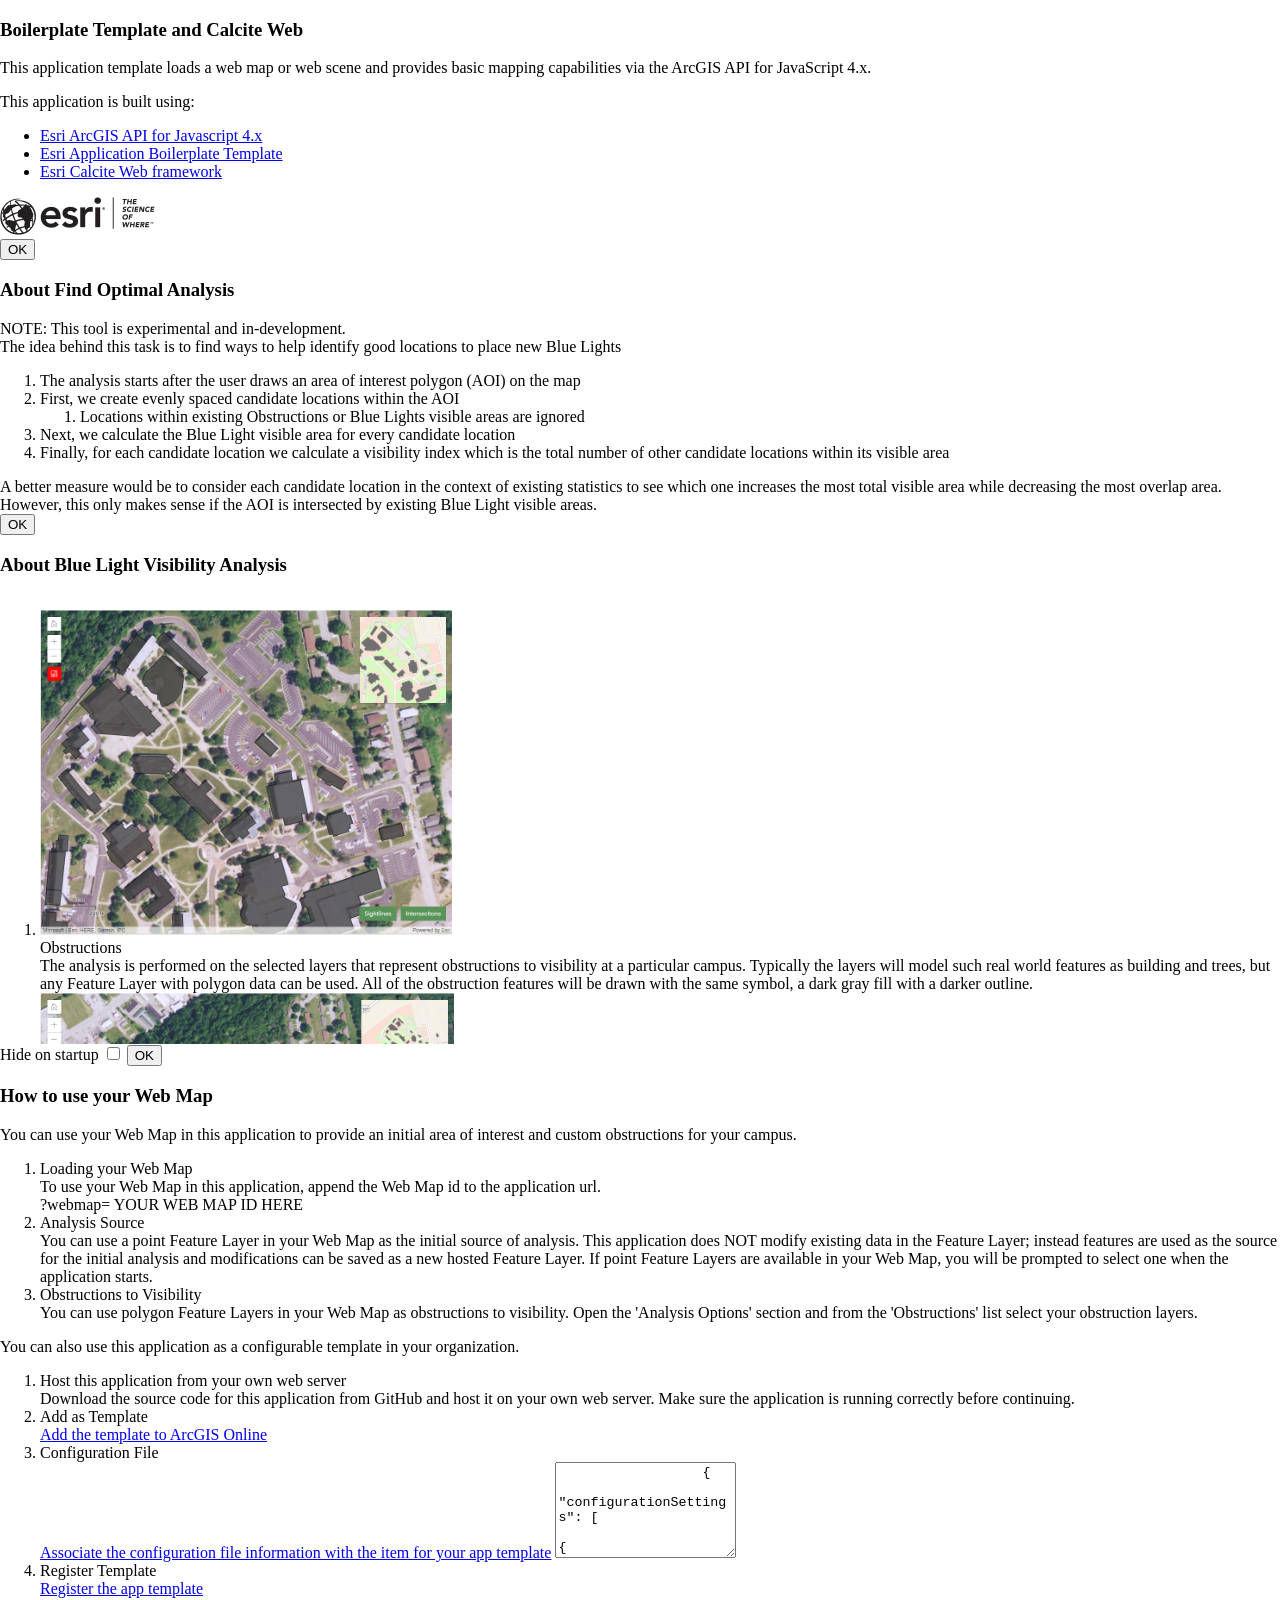
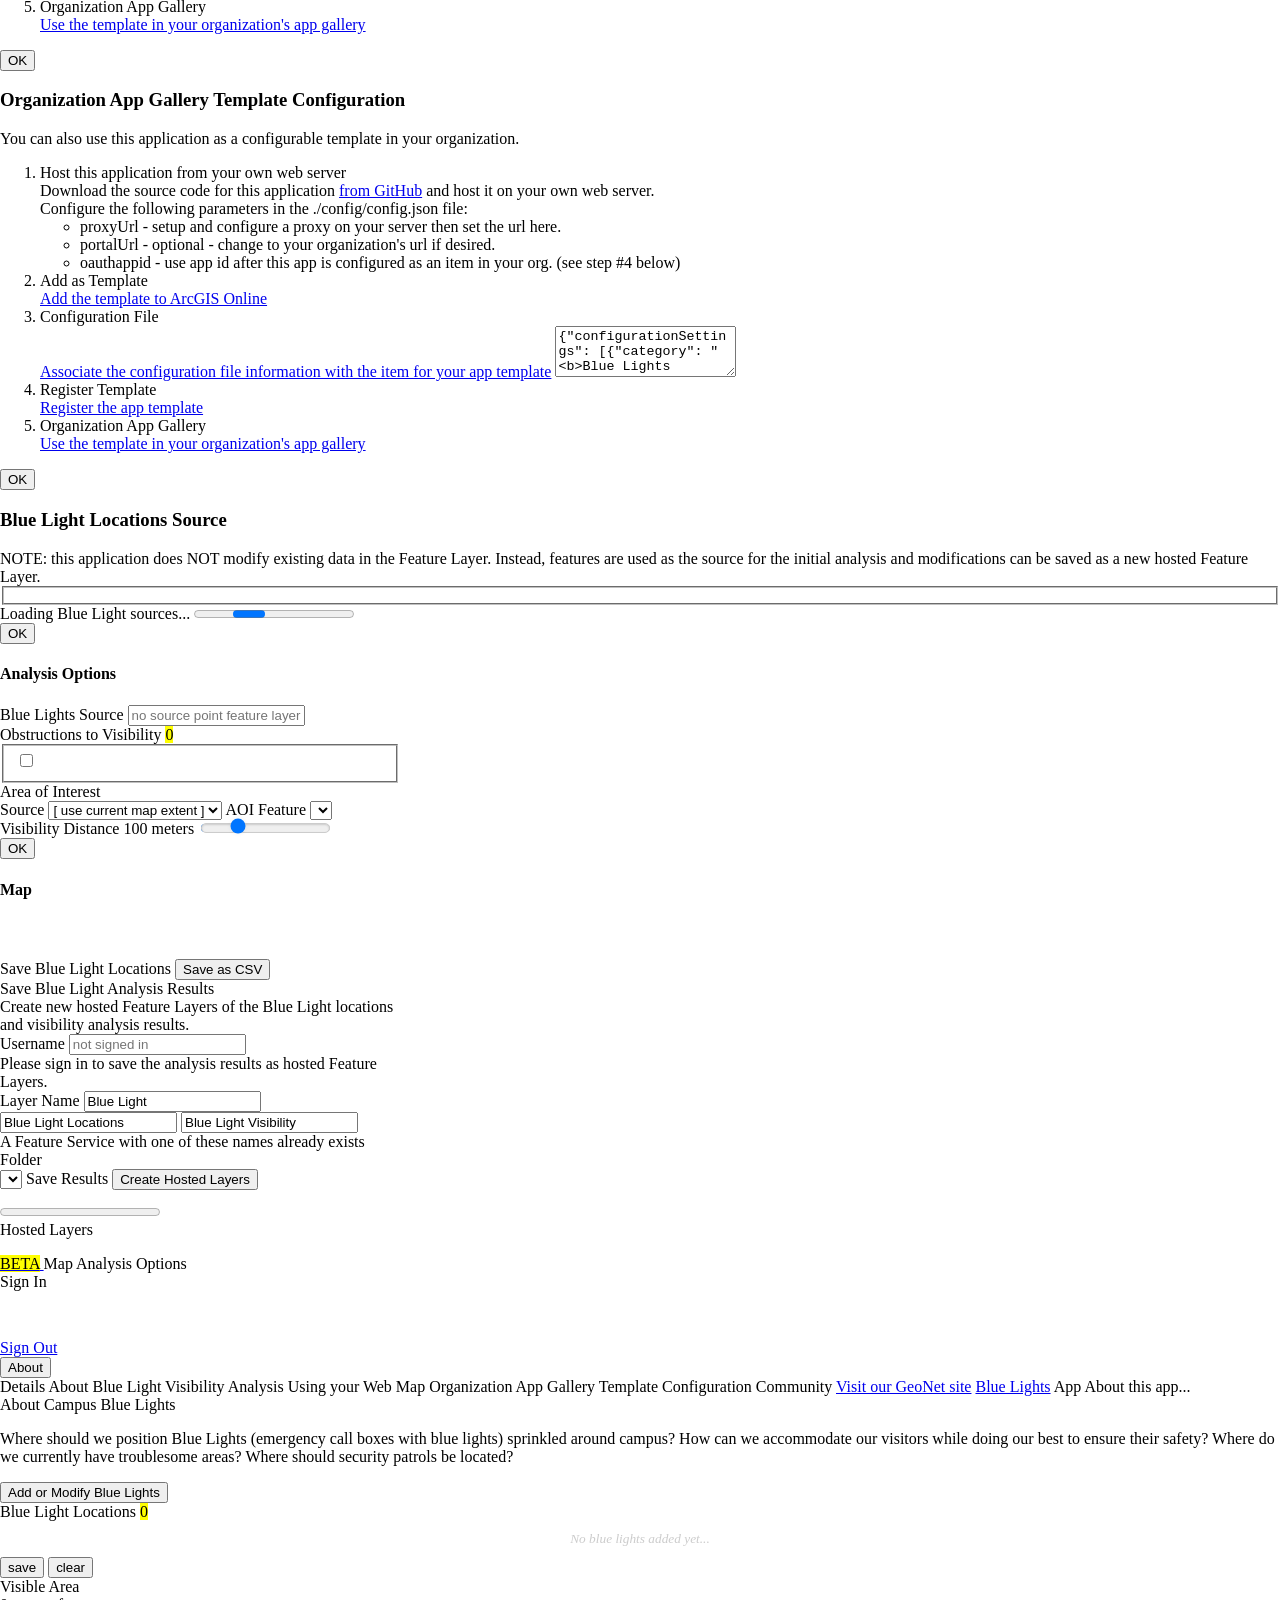
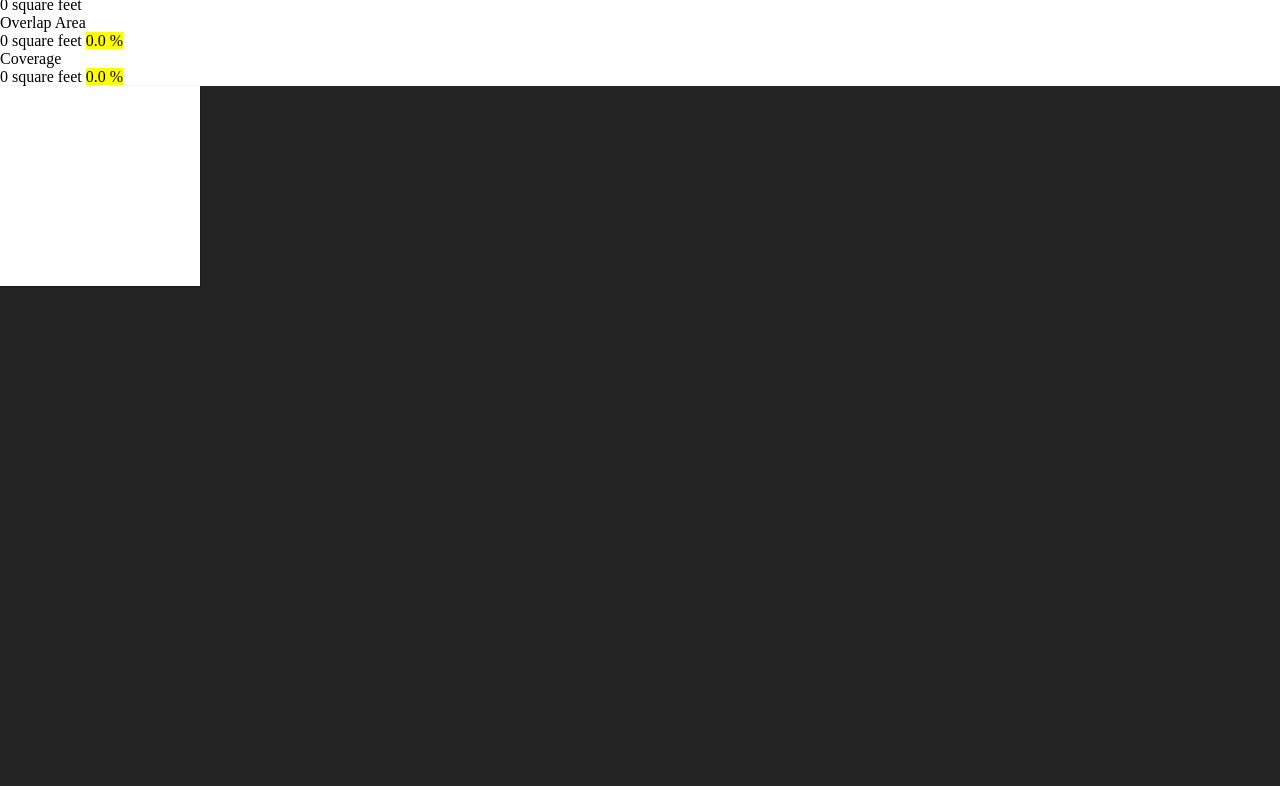
==== commit 6eba8608: "Updated menu labels and added github links" ====
--- a/index.html
+++ b/index.html
@@ -322,7 +322,7 @@
     <div class="js-modal modal-overlay" data-modal="configure-template-dialog">
       <div class="modal-content column-15" role="dialog" aria-labelledby="modal" role="dialog">
         <span class="js-modal-toggle icon-ui-close esri-interactive right" aria-label="close-modal"></span>
-        <h3 class="trailer-half icon-ui-blue icon-ui-question">Configure as Template in Organization App Gallery</h3>
+        <h3 class="trailer-half icon-ui-blue icon-ui-question">Organization App Gallery Template Configuration</h3>
         <div class="panel leader-half">
           <div class="panel panel-no-border">
             You can also use this application as a configurable template in your organization.
@@ -332,8 +332,28 @@
             <li>
               <div class="font-size-1 avenir-demi">Host this application from your own web server</div>
               <div>
-                Download the source code for this application from GitHub and host it on your own web server.
-                Make sure the application is running correctly before continuing.
+                Download the source code for this application
+                <a class="avenir-demi" href="https://github.com/jgrayson-apl/BlueLights" target="_blank">from GitHub</a>
+                and host it on your own web server.
+              </div>
+              <div>
+                Configure the following parameters in the
+                <span class="avenir-demi">./config/config.json</span>
+                file:
+                <ul class="trailer-0 font-size--3">
+                  <li>
+                    <span class="avenir-demi">proxyUrl</span>
+                    - setup and configure a proxy on your server then set the url here.
+                  </li>
+                  <li>
+                    <span class="avenir-demi">portalUrl</span>
+                    - optional - change to your organization's url if desired.
+                  </li>
+                  <li>
+                    <span class="avenir-demi">oauthappid</span>
+                    - use app id after this app is configured as an item in your org. (see step #4 below)
+                  </li>
+                </ul>
               </div>
             </li>
 
@@ -639,7 +659,7 @@
                   <span class="dropdown-title">Details</span>
                   <span id="analysis-about" class="dropdown-link icon-ui-question js-modal-toggle" data-modal="analysis-about-dialog" title="Learn about the analysis process..." role="menu-item">About Blue Light Visibility Analysis</span>
                   <span class="dropdown-link icon-ui-question js-modal-toggle" data-modal="use-webmap-dialog" title="Learn how to use your Web Map in this application" role="menu-item">Using your Web Map</span>
-                  <span class="dropdown-link icon-ui-question js-modal-toggle" data-modal="configure-template-dialog" title="Learn how to configure this application as a template in your organization's app gallery" role="menu-item">Configure as Template in Organization App Gallery</span>
+                  <span class="dropdown-link icon-ui-question js-modal-toggle" data-modal="configure-template-dialog" title="Learn how to configure this application as a template in your organization's app gallery" role="menu-item">Organization App Gallery Template Configuration</span>
 
                   <span class="dropdown-title">Community</span>
                   <a class="dropdown-link icon-ui-link-external" title="Visit the 'Campus Blue Lights' community on GeoNet" href="https://community.esri.com/groups/campus-blue-lights-app-beta" target="_blank" role="menu-item">Visit our GeoNet site</a>
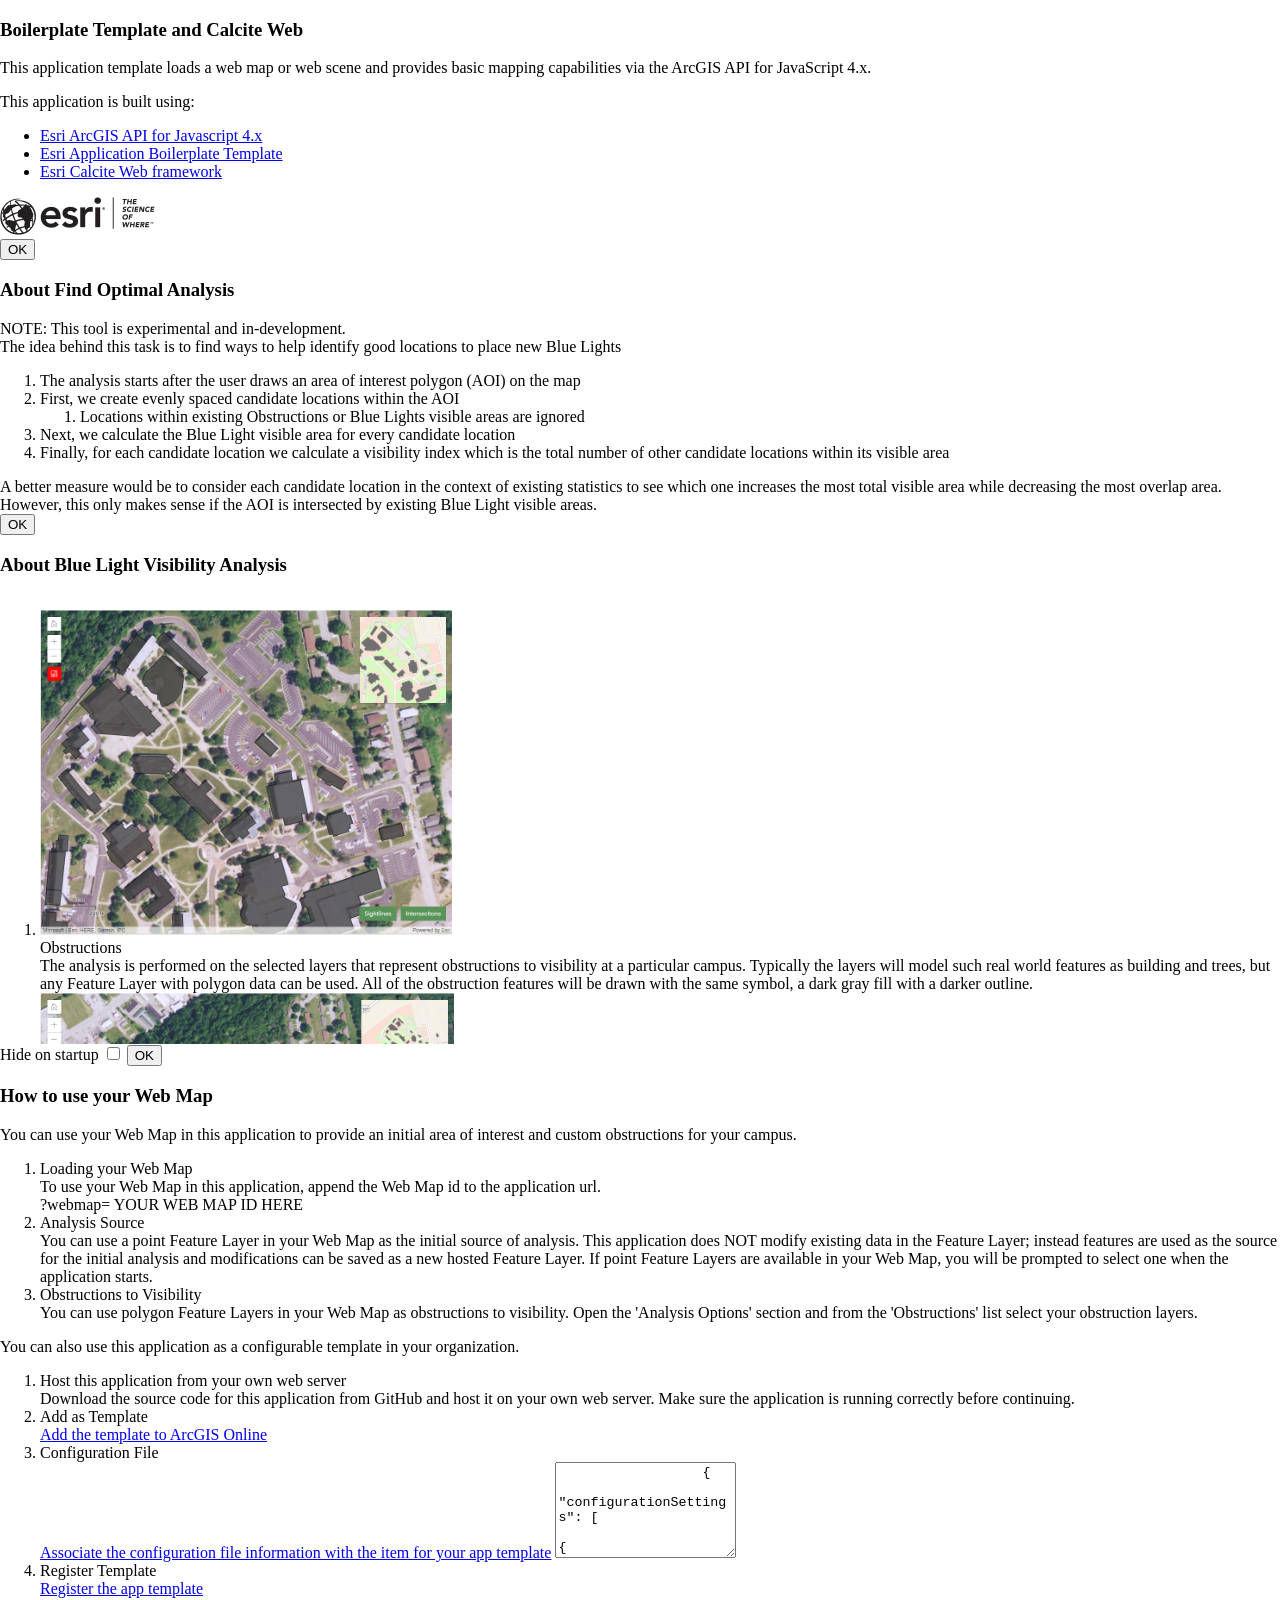
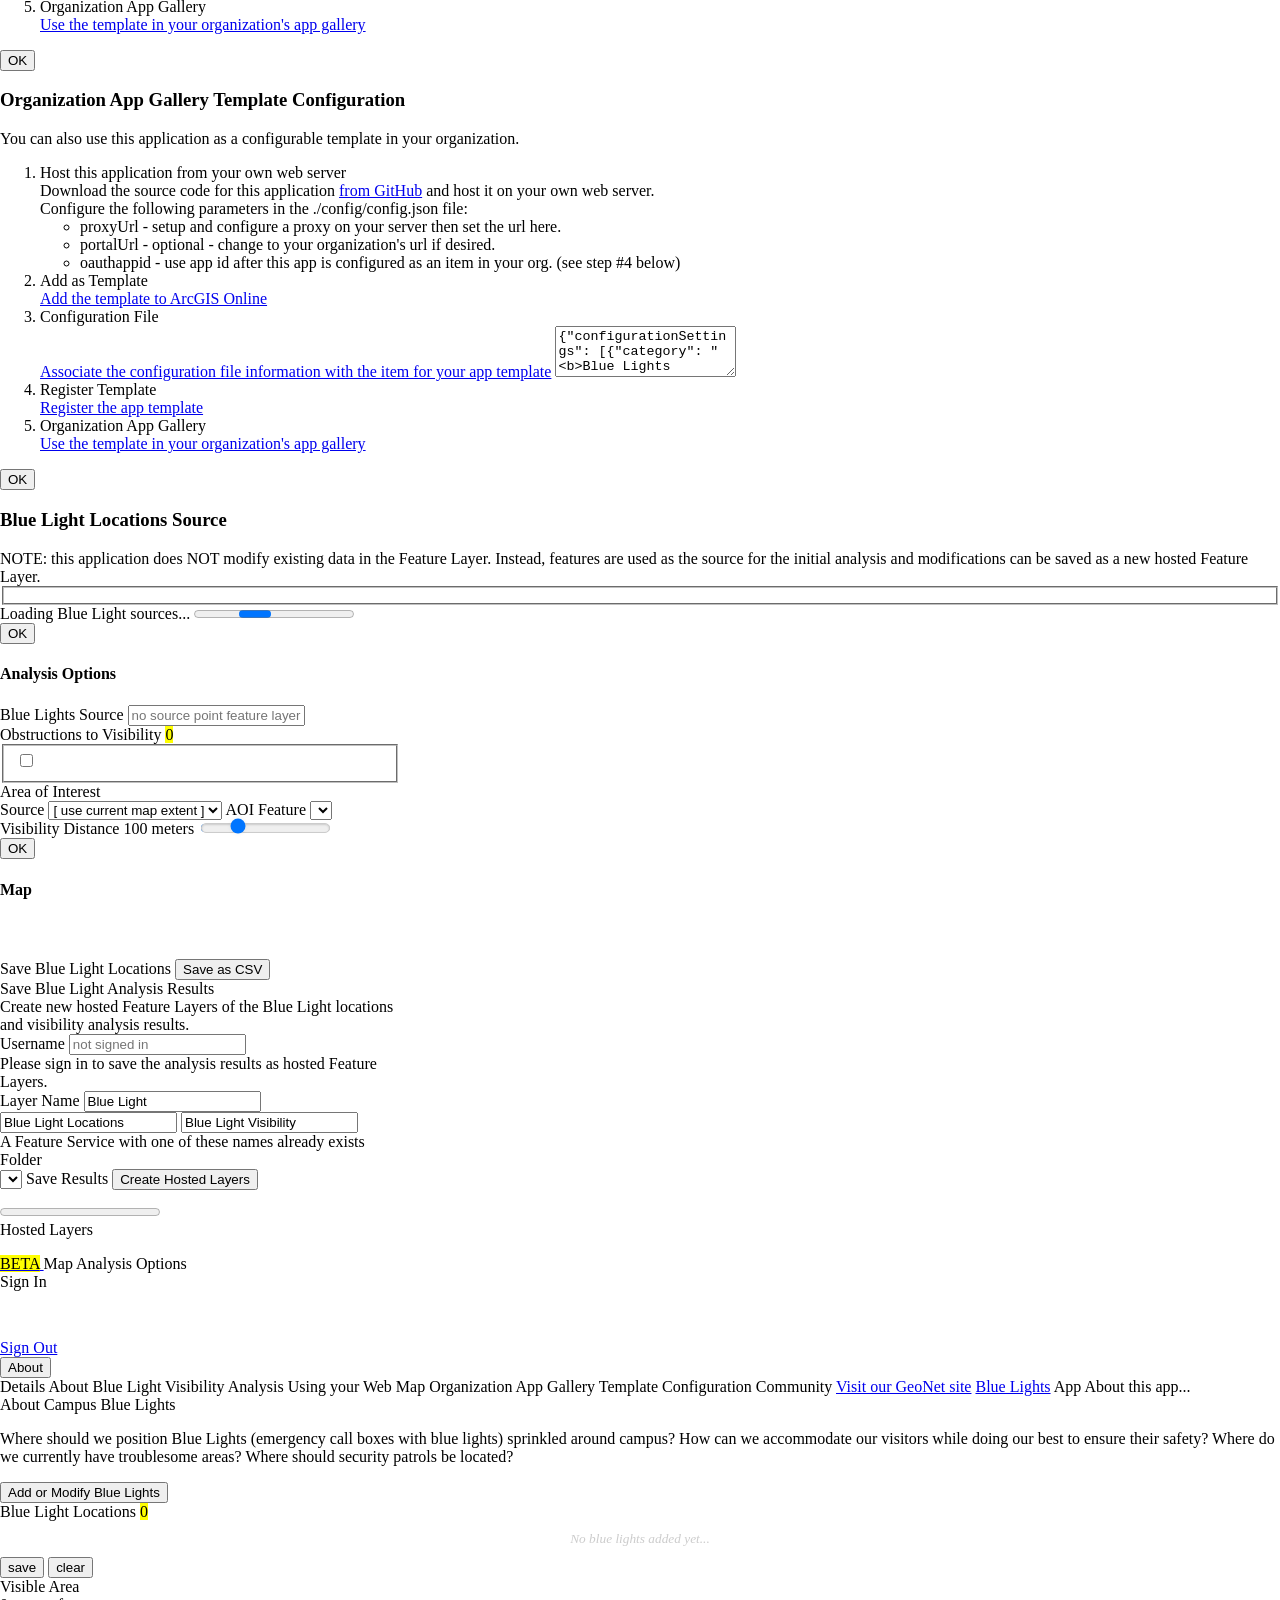
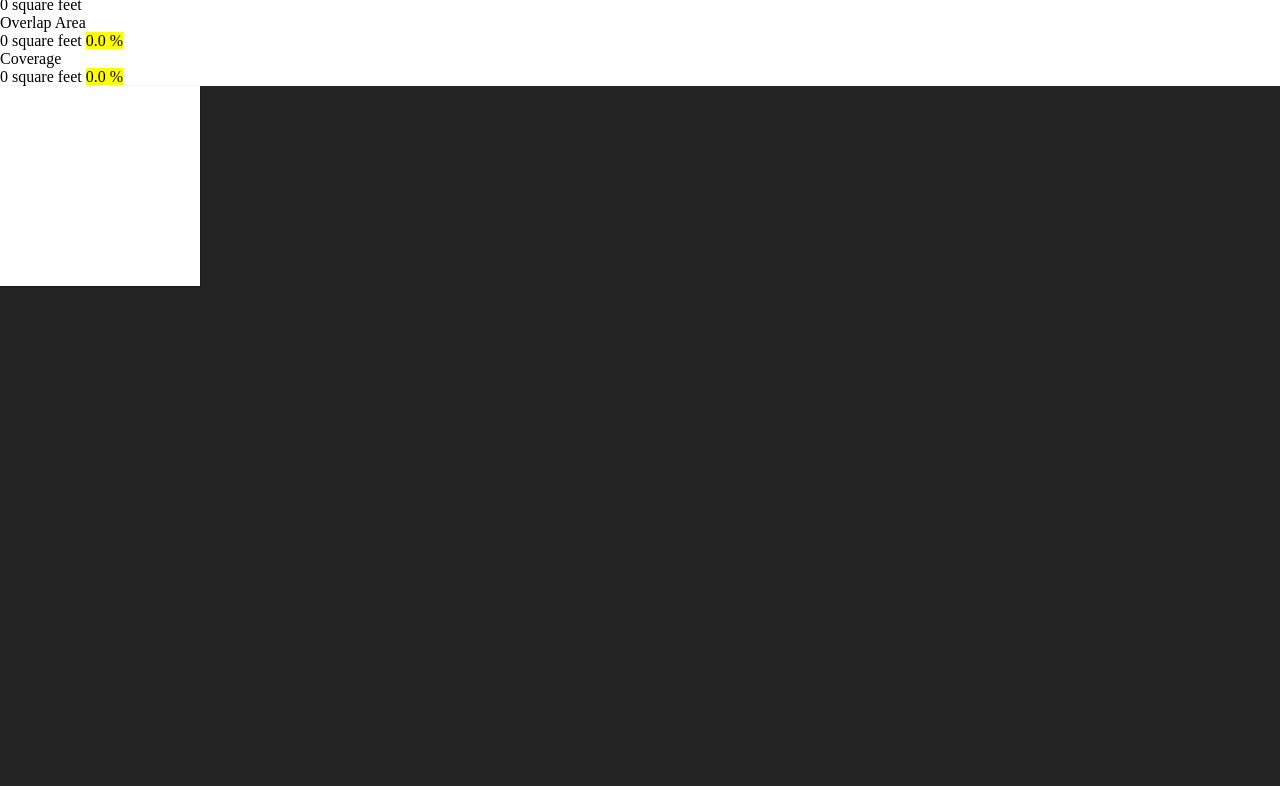
==== commit c8d4b4ad: "Updated menu labels and added github links" ====
--- a/index.html
+++ b/index.html
@@ -323,7 +323,7 @@
       <div class="modal-content column-15" role="dialog" aria-labelledby="modal" role="dialog">
         <span class="js-modal-toggle icon-ui-close esri-interactive right" aria-label="close-modal"></span>
         <h3 class="trailer-half icon-ui-blue icon-ui-question">Organization App Gallery Template Configuration</h3>
-        <div class="panel leader-half">
+        <div class="panel padding-leader-0 padding-trailer-0 leader-half">
           <div class="panel panel-no-border">
             You can also use this application as a configurable template in your organization.
           </div>
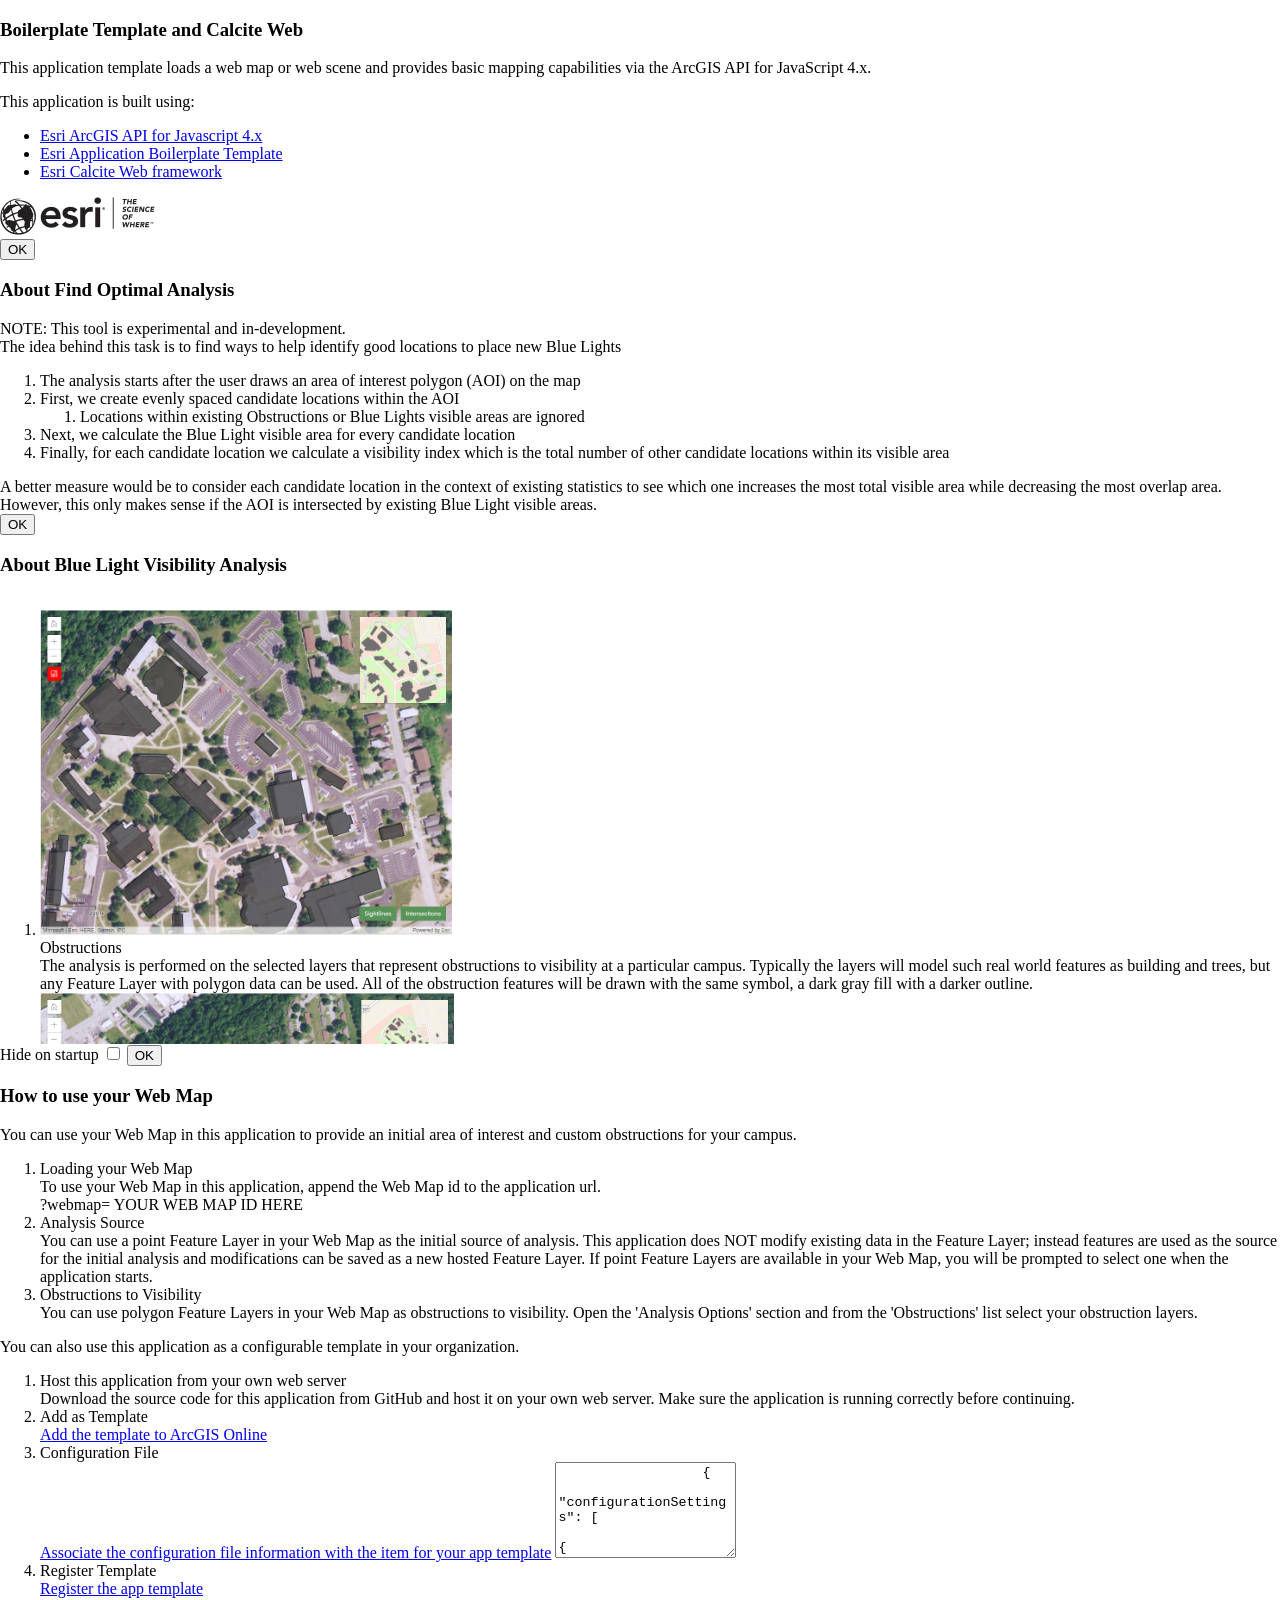
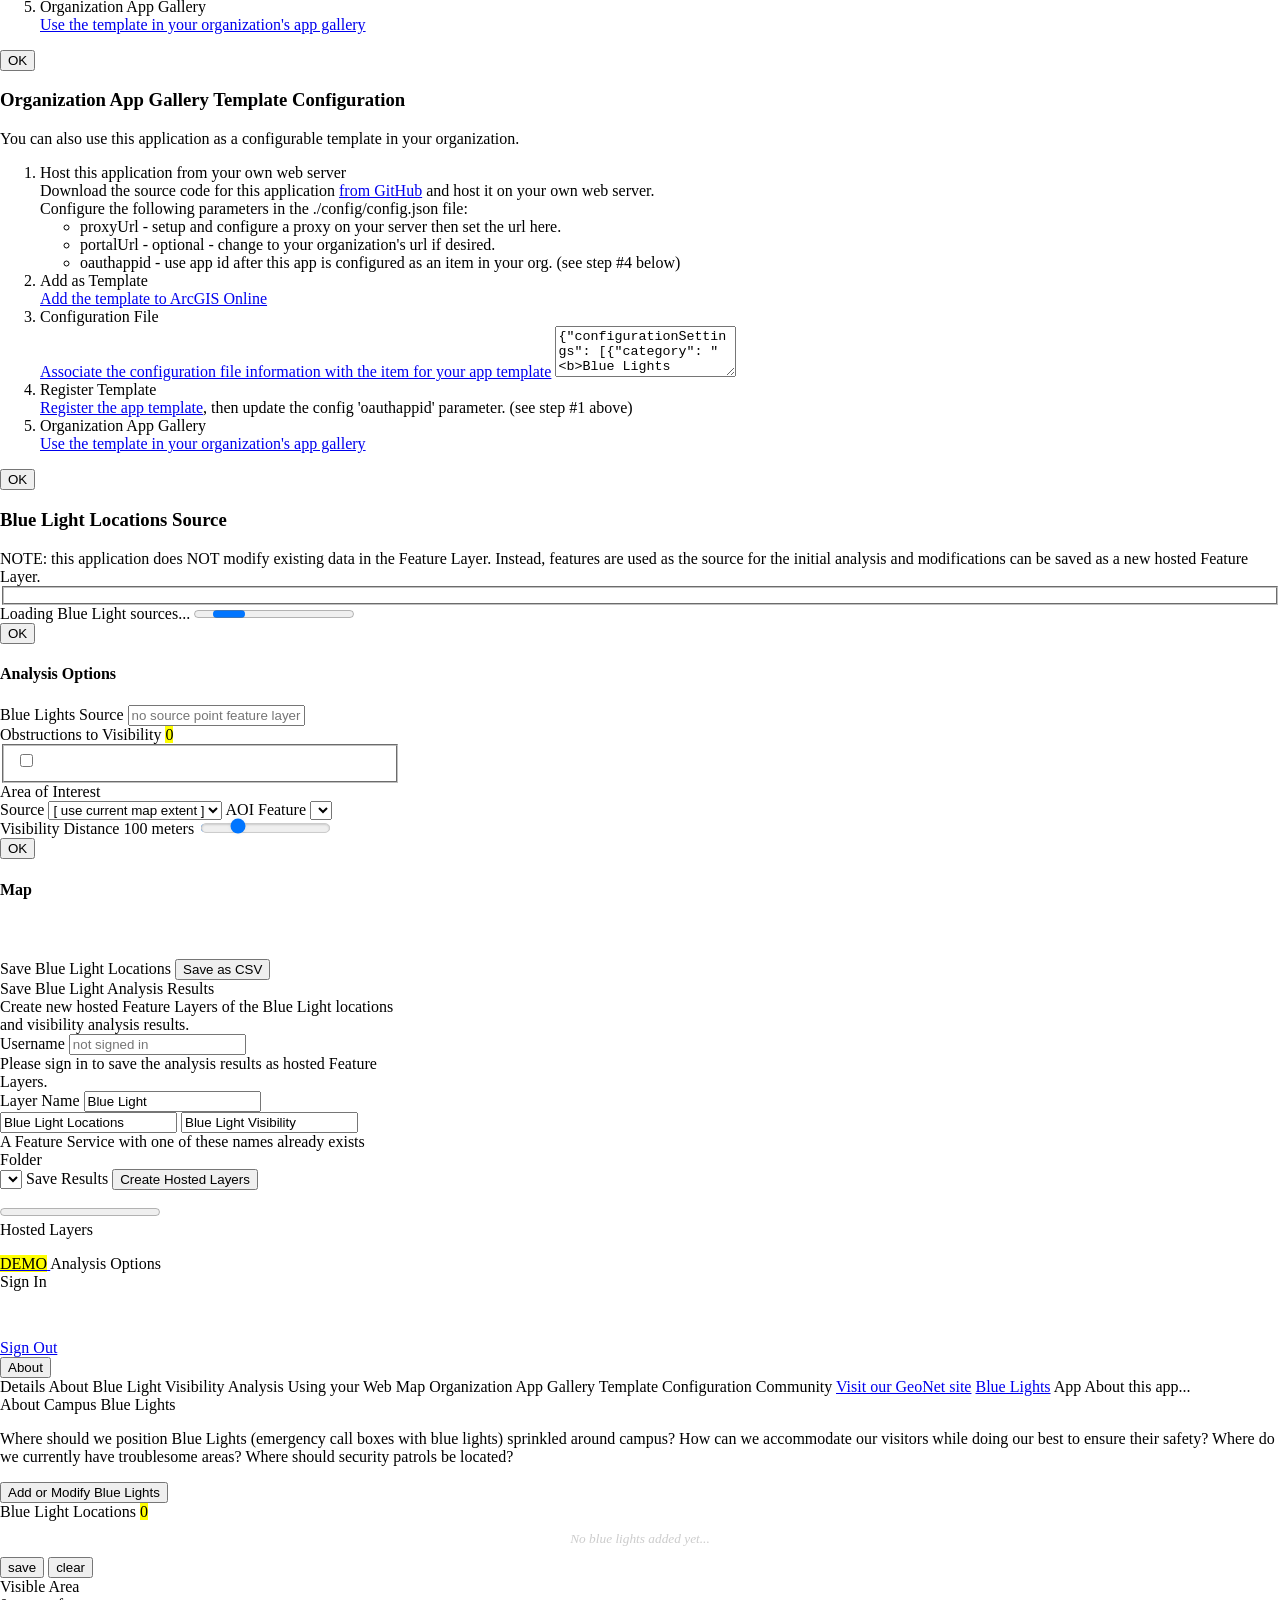
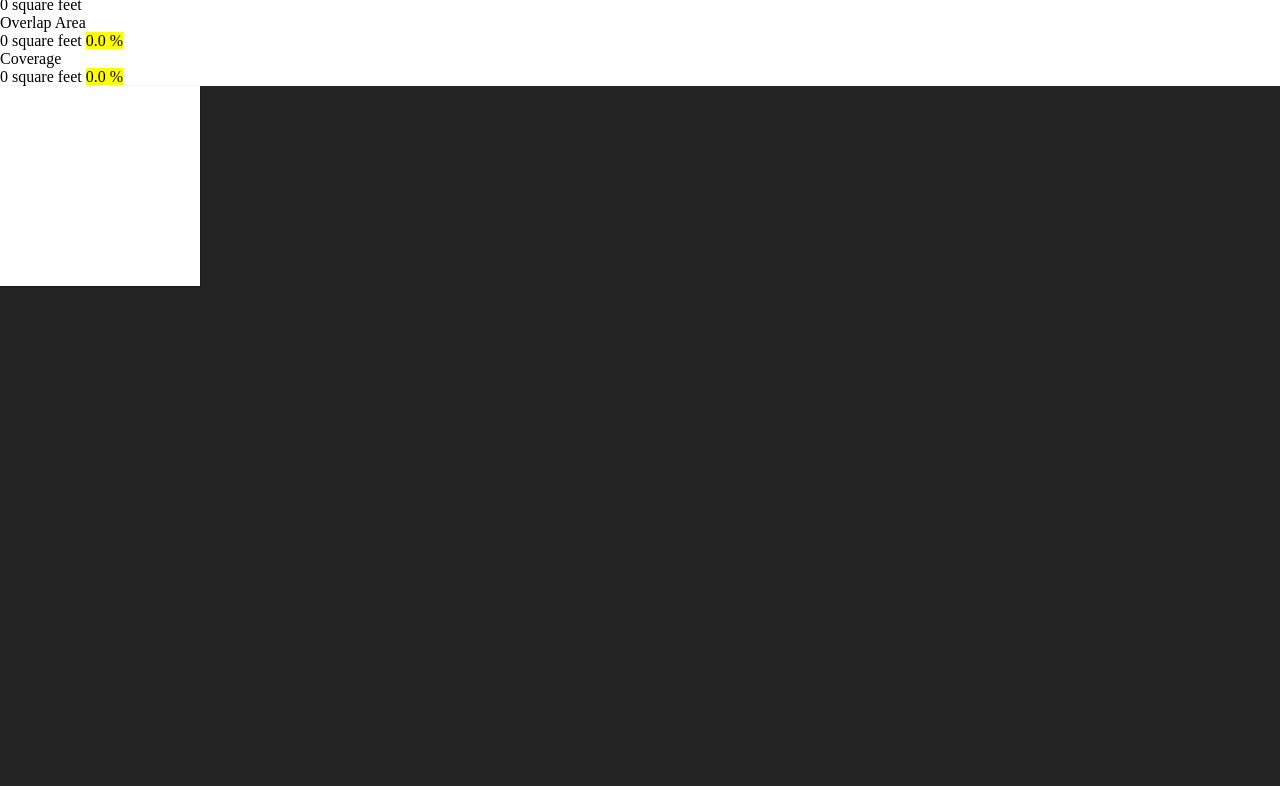
==== commit f45efc2e: "removed link to map" ====
--- a/index.html
+++ b/index.html
@@ -351,7 +351,7 @@
                   </li>
                   <li>
                     <span class="avenir-demi">oauthappid</span>
-                    - use app id after this app is configured as an item in your org. (see step #4 below)
+                    - use <span class="avenir-demi">app id</span> after this app is configured as an item in your org. (see step #4 below)
                   </li>
                 </ul>
               </div>
@@ -375,7 +375,7 @@
             <li>
               <div class="font-size-1 avenir-demi">Register Template</div>
               <div>
-                <a href="http://doc.arcgis.com/en/arcgis-online/create-maps/create-app-templates.htm#ESRI_SECTION1_9F809A4A343D4245A3C72F65687CD8AD" target="_blank">Register the app template</a>
+                <a href="http://doc.arcgis.com/en/arcgis-online/create-maps/create-app-templates.htm#ESRI_SECTION1_9F809A4A343D4245A3C72F65687CD8AD" target="_blank">Register the app template</a>, then update the config 'oauthappid' parameter. (see step #1 above)
               </div>
             </li>
 
@@ -617,9 +617,9 @@
                 <mark class="label label-red icon-ui-contact">BETA</mark>
               </a>-->
               <a class="top-nav-link esri-interactive" href="https://community.esri.com/discussion/create.jspa?question=true&containerType=700&containerID=5191" target="_blank" title="Provide feedback or report issues...">
-                <mark class="label label-red icon-ui-contact">BETA</mark>
+                <mark class="label label-red icon-ui-contact">DEMO</mark>
               </a>
-              <span class="top-nav-link esri-interactive js-drawer-toggle" data-drawer="top-nav">Map</span>
+<!--              <span class="top-nav-link esri-interactive js-drawer-toggle" data-drawer="top-nav">Map</span>-->
               <span class="top-nav-link esri-interactive js-drawer-toggle" data-drawer="options-drawer">
                 Analysis Options
                 <span id="no-obstructions-error" class="icon-ui-error2 icon-ui-red" title="No obstruction layers selected..."></span>
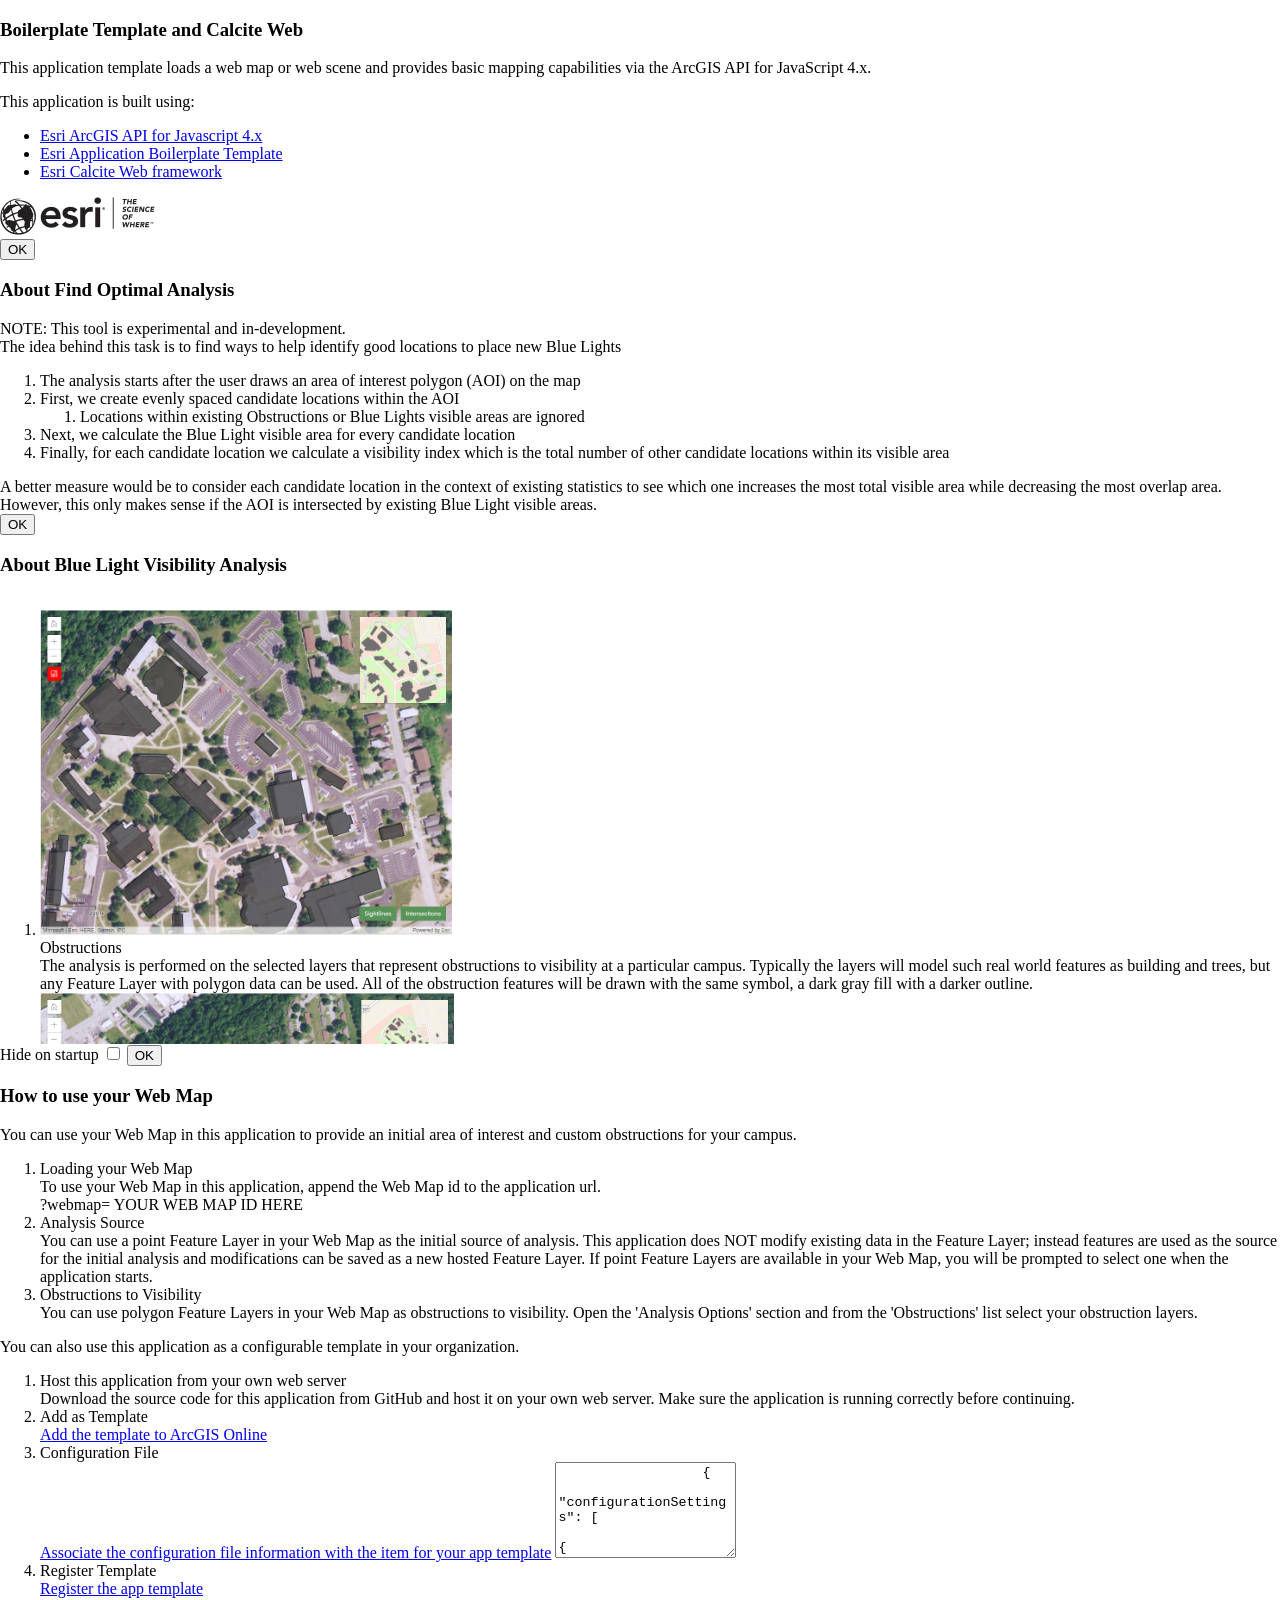
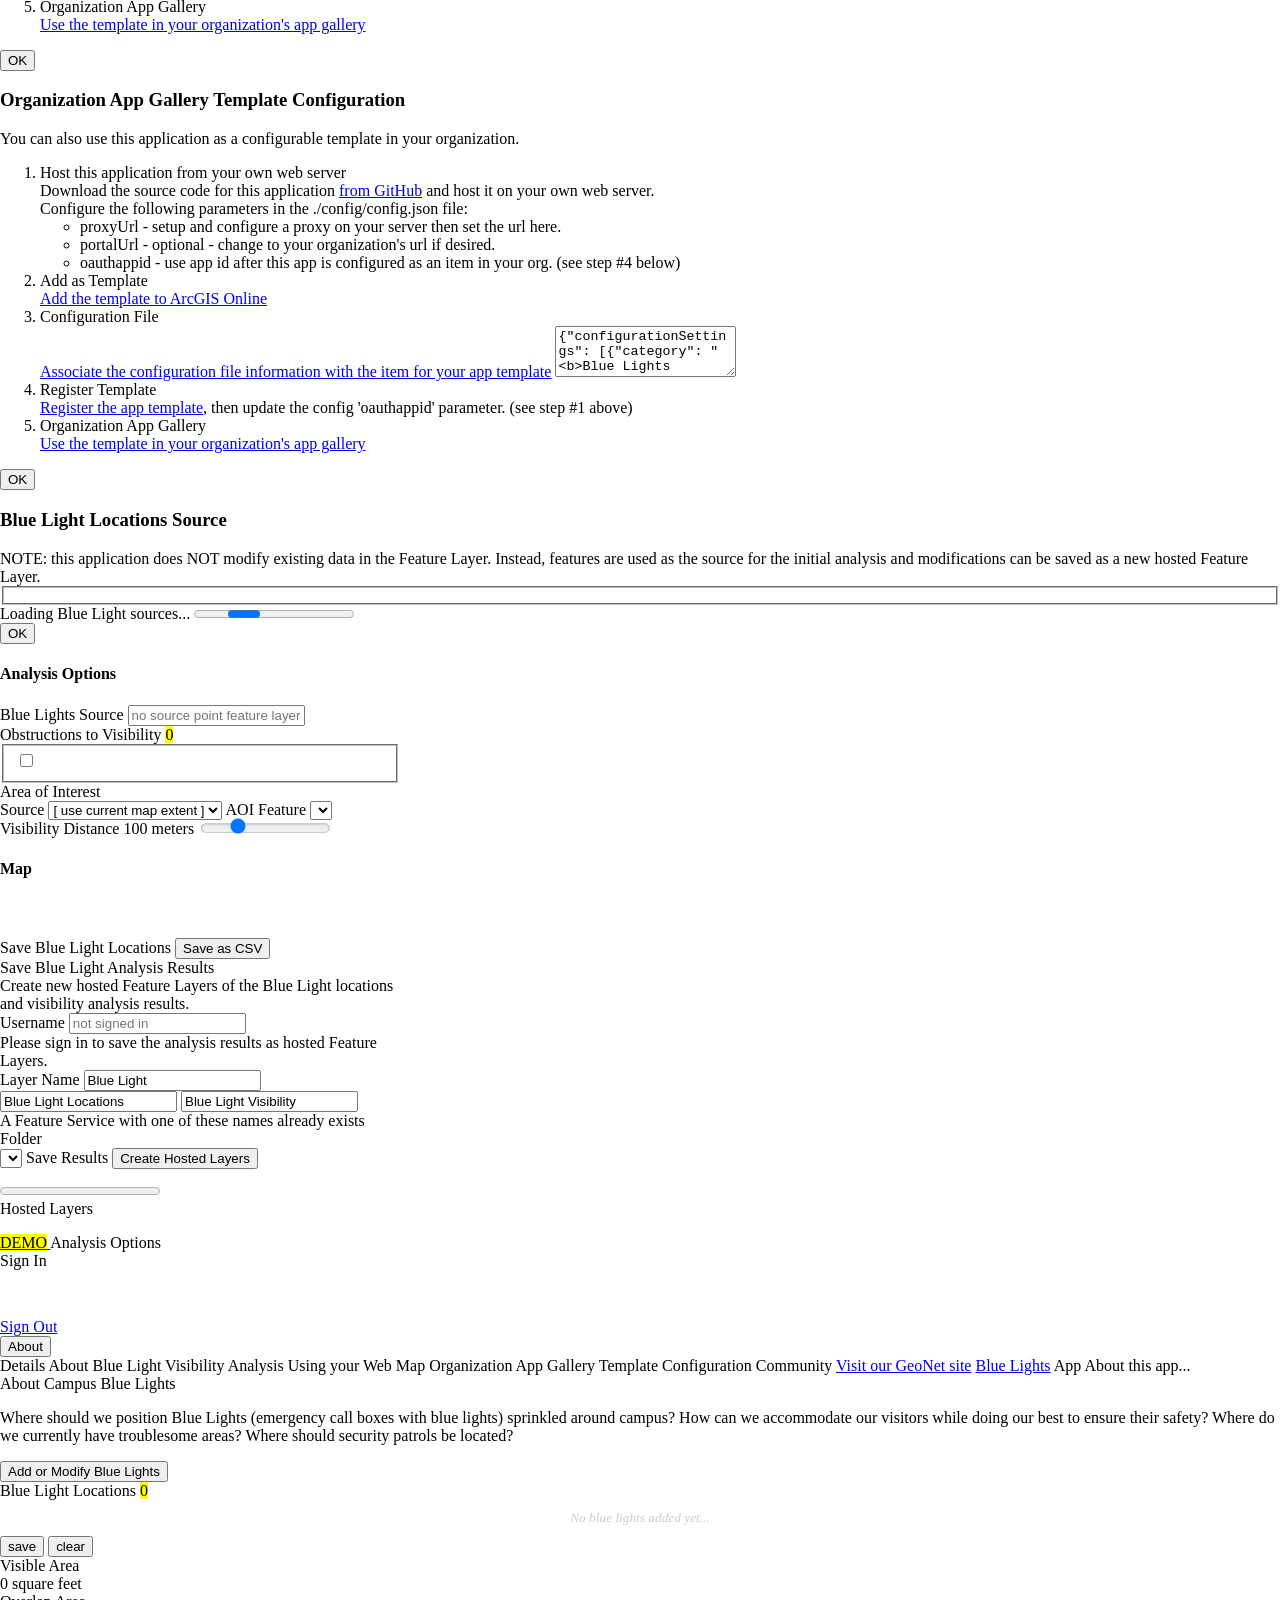
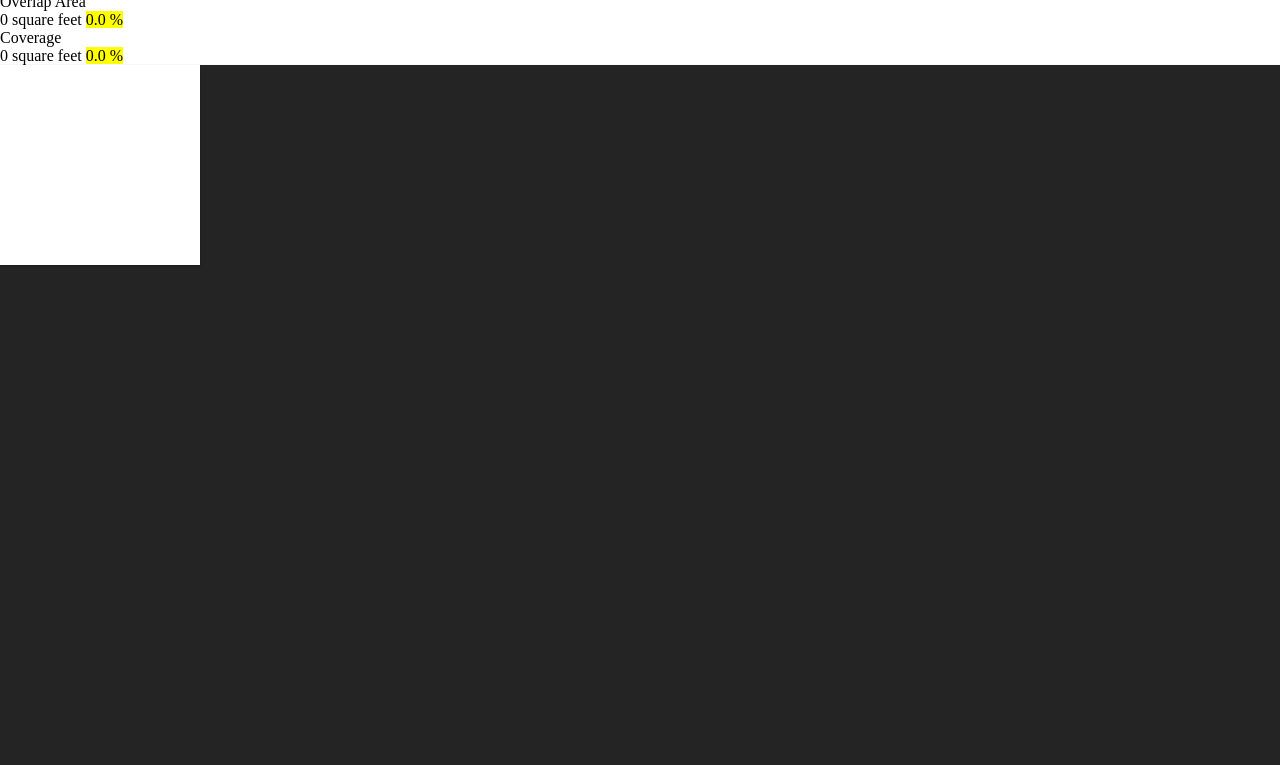
==== commit 465332af: "- update to cookie 'expires' - minor tweaks" ====
--- a/index.html
+++ b/index.html
@@ -5,12 +5,12 @@
     <meta http-equiv="X-UA-Compatible" content="IE=edge">
     <meta http-equiv="Content-Security-Policy" content="upgrade-insecure-requests">
     <meta name="viewport" content="width=device-width, user-scalable=no">
-    <link rel="stylesheet" href="//s3-us-west-1.amazonaws.com/patterns.esri.com/files/calcite-web/1.0.0-rc.8/css/calcite-web.min.css">
-    <link rel="stylesheet" href="//js.arcgis.com/4.6/esri/css/main.css">
+    <link rel="stylesheet" href="https://s3-us-west-1.amazonaws.com/patterns.esri.com/files/calcite-web/1.2.5/css/calcite-web.min.css">
+    <link rel="stylesheet" href="https://js.arcgis.com/4.5/esri/css/main.css">
     <link rel="stylesheet" href="./css/slider.css">
     <link rel="stylesheet" href="./css/boilerplate.css">
     <script type="text/javascript" src="./js/dojoConfig.js"></script>
-    <script type="text/javascript" src="//js.arcgis.com/4.6/"></script>
+    <script type="text/javascript" src="https://js.arcgis.com/4.5/"></script>
     <script type="text/javascript">
       require([
         "boilerplate",
@@ -437,7 +437,7 @@
     </div>-->
 
     <!-- ANALYSIS OPTIONS -->
-    <div class="drawer drawer-left js-drawer" data-drawer="options-drawer" tabindex="0">
+    <div class="drawer drawer-left js-drawer" data-drawer="options-drawer" tabindex="1">
       <nav class="drawer-nav" role="navigation">
         <div class="panel">
           <h4 class="icon-ui-settings2 icon-ui-blue">Analysis Options</h4>
@@ -494,7 +494,7 @@
             </label>
           </div>
 
-          <button class="btn btn-fill leader-half js-drawer-toggle">OK</button>
+<!--          <button class="btn btn-fill leader-half js-drawer-toggle">OK</button>-->
         </div>
       </nav>
     </div>
@@ -619,7 +619,7 @@
               <a class="top-nav-link esri-interactive" href="https://community.esri.com/discussion/create.jspa?question=true&containerType=700&containerID=5191" target="_blank" title="Provide feedback or report issues...">
                 <mark class="label label-red icon-ui-contact">DEMO</mark>
               </a>
-<!--              <span class="top-nav-link esri-interactive js-drawer-toggle" data-drawer="top-nav">Map</span>-->
+              <!--<span class="top-nav-link esri-interactive js-drawer-toggle" data-drawer="top-nav">Map</span>-->
               <span class="top-nav-link esri-interactive js-drawer-toggle" data-drawer="options-drawer">
                 Analysis Options
                 <span id="no-obstructions-error" class="icon-ui-error2 icon-ui-red" title="No obstruction layers selected..."></span>
